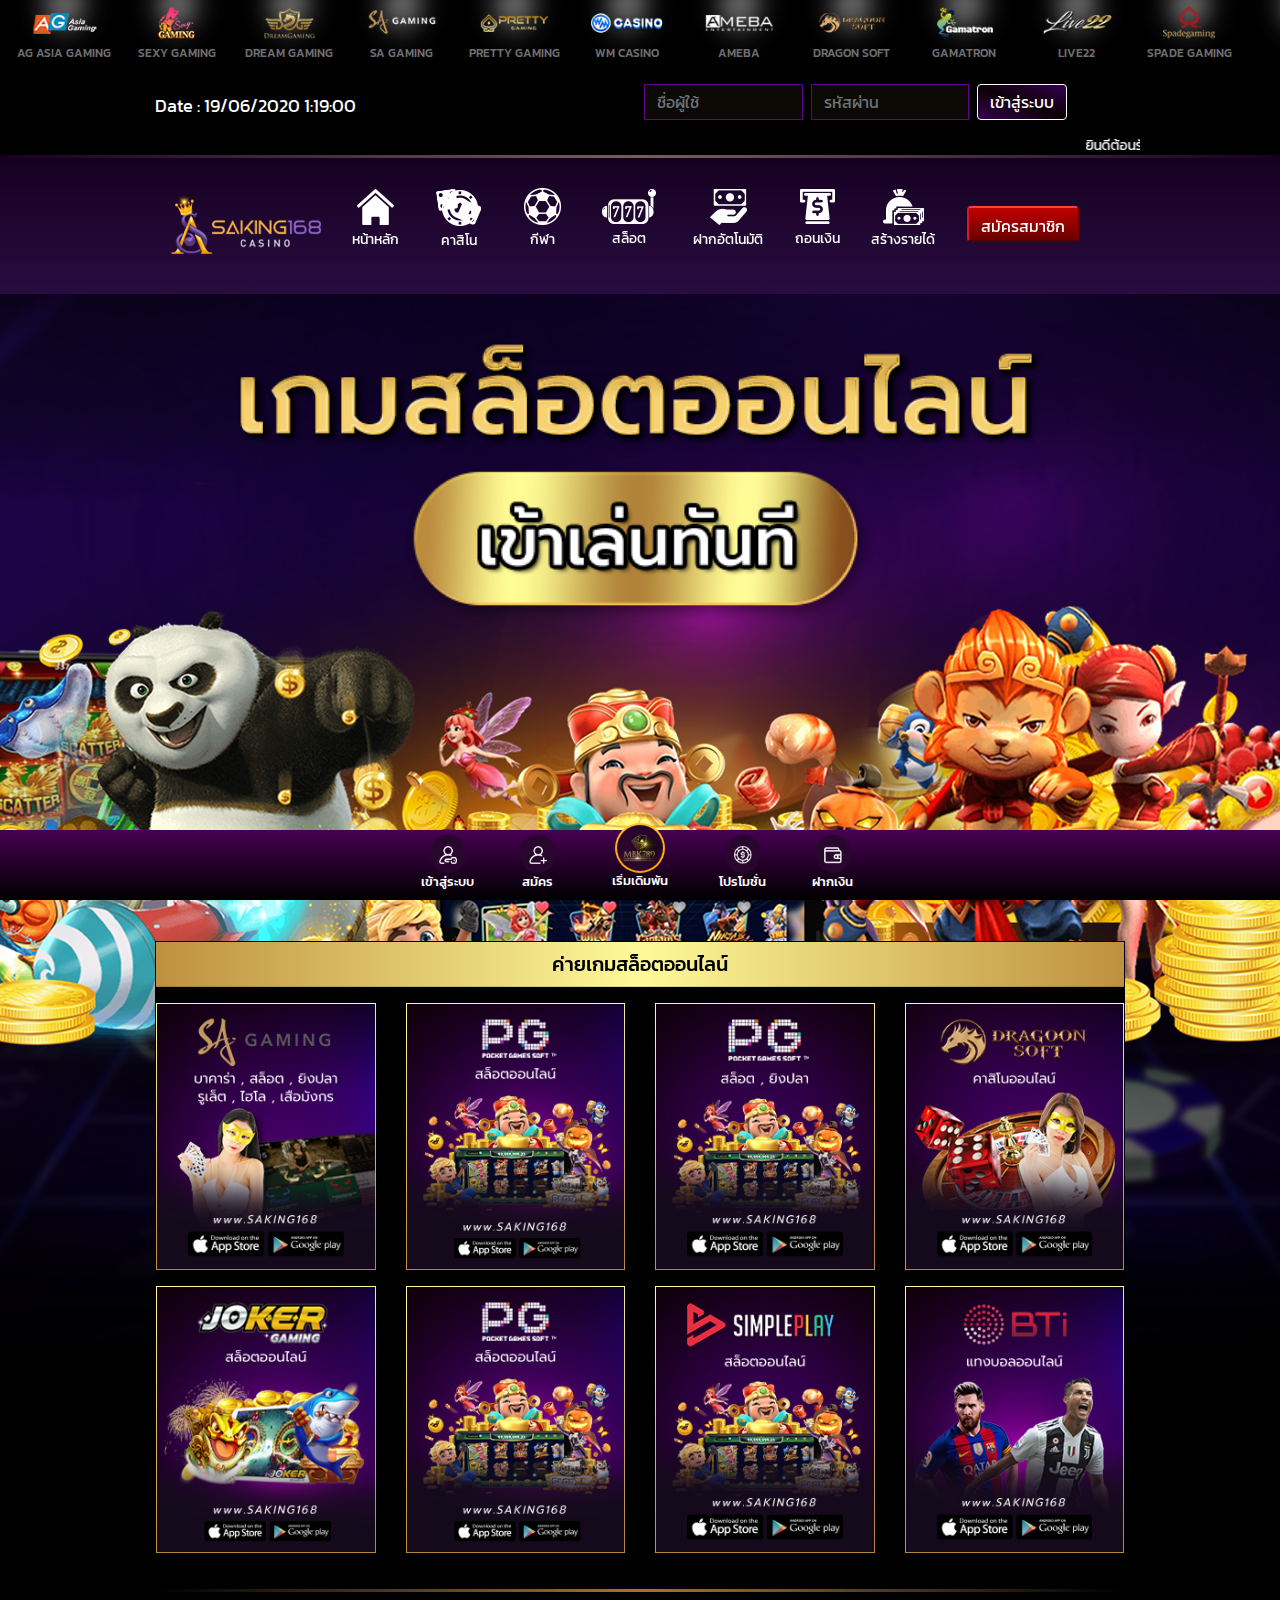
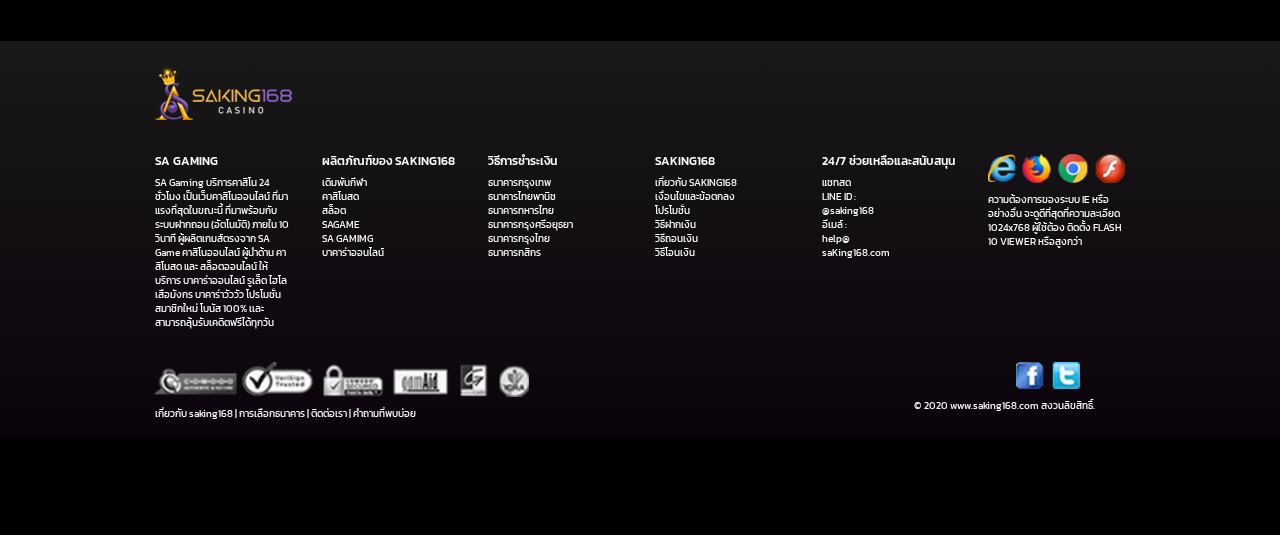
==== game.html @ 48780ba4 "v slider" ====
<!DOCTYPE html>
<html lang="en">

<head>


    <meta charset="UTF-8">
    <meta name="viewport" content="width=device-width, initial-scale=1.0">
    <meta http-equiv="X-UA-Compatible" content="ie=edge">
    <meta name="description" content="">
    <meta name="author" content="">
    <title>Home</title>

    <link rel="stylesheet" href="//fonts.googleapis.com/css?family=Kanit:200,300,400,500,600&display=swap">
    <link rel="stylesheet" href="./lib/bootstrap/css/bootstrap.min.css">
    <link rel="stylesheet" href="./lib/fontawesome/css/all.min.css">
    <link rel="stylesheet" href="./css/app.css" />


</head>

<body>

	<header>
		<!-- start header -->
		<div id="carouselExample1" class="carousel slide z-depth-1-half d-block d-sm-none" data-ride="carousel" data-interval="3000">
			<div class="carousel-inner">
				<div class="carousel-item active">
					<div class="row m-0">
						<div class="col-3 col-sm-1">
							<a href="#" class="bar-link">
								<div class="bar-icon">
									<img class="img-fluid" src="./img/topbar/bar-01.png" alt="">
									<h6>AG asia gaming</h6>
								</div>
							</a>
						</div>
						<div class="col-3 col-sm-1">
							<a href="#" class="bar-link">
								<div class="bar-icon">
									<img class="img-fluid" src="./img/topbar/bar-02.png" alt="">
									<h6>Sexy gaming</h6>
								</div>
							</a>
						</div>
						<div class="col-3 col-sm-1">
							<a href="#" class="bar-link">
								<div class="bar-icon">
									<img class="img-fluid" src="./img/topbar/bar-03.png" alt="">
									<h6>dream gaming</h6>
								</div>
							</a>
						</div>
						<div class="col-3 col-sm-1">
							<a href="#" class="bar-link">
								<div class="bar-icon">
									<img class="img-fluid" src="./img/topbar/bar-04.png" alt="">
									<h6>sa gaming</h6>
								</div>
							</a>
						</div>
					</div>
				</div>
				<div class="carousel-item">
					<div class="row m-0">
						<div class="col-3 col-sm-1">
							<a href="#" class="bar-link">
								<div class="bar-icon">
									<img class="img-fluid" src="./img/topbar/bar-05.png" alt="">
									<h6>pretty gaming</h6>
								</div>
							</a>
						</div>
						<div class="col-3 col-sm-1">
							<a href="#" class="bar-link">
								<div class="bar-icon">
									<img class="img-fluid" src="./img/topbar/bar-13.png" alt="">
									<h6>WM CASINO</h6>
								</div>
							</a>
						</div>
						<div class="col-3 col-sm-1">
							<a href="#" class="bar-link">
								<div class="bar-icon">
									<img class="img-fluid" src="./img/topbar/bar-07.png" alt="">
									<h6>ameba</h6>
								</div>
							</a>
						</div>
						<div class="col-3 col-sm-1">
							<a href="#" class="bar-link">
								<div class="bar-icon">
									<img class="img-fluid" src="./img/topbar/bar-08.png" alt="">
									<h6>Dragon Soft</h6>
								</div>
							</a>
						</div>
					</div>
				</div>
				<div class="carousel-item">
					<div class="row m-0">
						<div class="col-3 col-sm-1">
							<a href="#" class="bar-link">
								<div class="bar-icon">
									<img class="img-fluid" src="./img/topbar/bar-09.png" alt="">
									<h6>gamatron</h6>
								</div>
							</a>
						</div>
						<div class="col-3 col-sm-1">
							<a href="#" class="bar-link">
								<div class="bar-icon">
									<img class="img-fluid" src="./img/topbar/bar-10.png" alt="">
									<h6>Live22</h6>
								</div>
							</a>
						</div>
						<div class="col-3 col-sm-1">
							<a href="#" class="bar-link">
								<div class="bar-icon">
									<img class="img-fluid" src="./img/topbar/bar-11.png" alt="">
									<h6>Spade Gaming</h6>
								</div>
							</a>
						</div>
						<div class="col-3 col-sm-1">
							<a href="#" class="bar-link">
								<div class="bar-icon">
									<img class="img-fluid" src="./img/topbar/bar-12.png" alt="">
									<h6>A Spot</h6>
								</div>
							</a>
						</div>
					</div>
				</div>
			</div>
			<a class="carousel-control-prev" href="#carouselExample1" role="button" data-slide="prev">
				<span class="carousel-control-prev-icon" aria-hidden="true"></span>
				<span class="sr-only">Previous</span>
			</a>
			<a class="carousel-control-next" href="#carouselExample1" role="button" data-slide="next">
				<span class="carousel-control-next-icon" aria-hidden="true"></span>
				<span class="sr-only">Next</span>
			</a>
		</div>

		<nav class="navbar top-bar bg-black d-none d-sm-block">
			<div class="bar-body">
				<div class="row m-0">
					<div class="col-3 col-sm-1">
						<a href="#" class="bar-link">
							<div class="bar-icon">
								<img class="img-fluid" src="./img/topbar/bar-01.png" alt="">
								<h6>AG asia gaming</h6>
							</div>
						</a>
					</div>
					<div class="col-3 col-sm-1">
						<a href="#" class="bar-link">
							<div class="bar-icon">
								<img class="img-fluid" src="./img/topbar/bar-02.png" alt="">
								<h6>Sexy gaming</h6>
							</div>
						</a>
					</div>
					<div class="col-3 col-sm-1">
						<a href="#" class="bar-link">
							<div class="bar-icon">
								<img class="img-fluid" src="./img/topbar/bar-03.png" alt="">
								<h6>dream gaming</h6>
							</div>
						</a>
					</div>
					<div class="col-3 col-sm-1">
						<a href="#" class="bar-link">
							<div class="bar-icon">
								<img class="img-fluid" src="./img/topbar/bar-04.png" alt="">
								<h6>sa gaming</h6>
							</div>
						</a>
					</div>
					<div class="col-3 col-sm-1">
						<a href="#" class="bar-link">
							<div class="bar-icon">
								<img class="img-fluid" src="./img/topbar/bar-05.png" alt="">
								<h6>pretty gaming</h6>
							</div>
						</a>
					</div>
					<div class="col-3 col-sm-1">
						<a href="#" class="bar-link">
							<div class="bar-icon">
								<img class="img-fluid" src="./img/topbar/bar-13.png" alt="">
								<h6>WM CASINO</h6>
							</div>
						</a>
					</div>
					<div class="col-3 col-sm-1">
						<a href="#" class="bar-link">
							<div class="bar-icon">
								<img class="img-fluid" src="./img/topbar/bar-07.png" alt="">
								<h6>ameba</h6>
							</div>
						</a>
					</div>
					<div class="col-3 col-sm-1">
						<a href="#" class="bar-link">
							<div class="bar-icon">
								<img class="img-fluid" src="./img/topbar/bar-08.png" alt="">
								<h6>Dragon Soft</h6>
							</div>
						</a>
					</div>
					<div class="col-3 col-sm-1">
						<a href="#" class="bar-link">
							<div class="bar-icon">
								<img class="img-fluid" src="./img/topbar/bar-09.png" alt="">
								<h6>gamatron</h6>
							</div>
						</a>
					</div>
					<div class="col-3 col-sm-1">
						<a href="#" class="bar-link">
							<div class="bar-icon">
								<img class="img-fluid" src="./img/topbar/bar-10.png" alt="">
								<h6>Live22</h6>
							</div>
						</a>
					</div>
					<div class="col-3 col-sm-1">
						<a href="#" class="bar-link">
							<div class="bar-icon">
								<img class="img-fluid" src="./img/topbar/bar-11.png" alt="">
								<h6>Spade Gaming</h6>
							</div>
						</a>
					</div>
					<div class="col-3 col-sm-1">
						<a href="#" class="bar-link">
							<div class="bar-icon">
								<img class="img-fluid" src="./img/topbar/bar-12.png" alt="">
								<h6>A Spot</h6>
							</div>
						</a>
					</div>
				</div>
			</div>
		</nav>


		<div class="container mini  d-none d-sm-block">
			<div class="row head d-flex align-items-center">
				<div class="col-6 col-sm-6 text-center text-sm-left py-2 d-flex align-items-center">
					<p class="text-time c-white">Date : 19/06/2020 1:19:00</p>
				</div>
				<div class="col-6 col-sm-6 text-center text-sm-left py-2 d-flex align-items-center">
					<form action="">
						<div class="row justify-content-center justify-content-sm-start">
							<div class="col-9 col-sm-4 px-1 pb-2">
								<input type="text" name="" class="form-control" placeholder="ชื่อผู้ใช้" id="">
							</div>
							<div class="col-9 col-sm-4 px-1 pb-2">
								<input type="text" name="" class="form-control" placeholder="รหัสผ่าน" id="">
							</div>
							<div class="col-7 col-sm-4 px-1 pb-2">
								<a href="#" class="btn btn-root">เข้าสู่ระบบ</a>
							</div>
						</div>
					</form>
				</div>
				<marquee> ยินดีต้อนรับเข้าสู่เว็บไซต์ SAKING168.com ฝาก-ถอนออโต้ 10 วินาที พนันออนไลน์ อันดับหนึ่ง ให้บริการ คาสิโนออนไลน์ เราให้บริการด้านการเดิมพันแบบครบวงจรตลอด 24ชม.</marquee>
			</div>
		</div>

		<nav class="navbar nav-head d-none d-sm-block">
			<div class="container mini">
				<div class="row head">
					<div class="col-12">
						<div class="d-flex justify-content-around align-items-center menu-logo-nav">
							<img class="logo" src="./img/saking/logosaking.png" alt="" width='150px'>
							<div class="menu-item">
								<a href="">
									<img src="img/saking/logo1.png" alt="">
									<p>หน้าหลัก</p>
								</a>
							</div>
							<div class="menu-item">
								<a href="">
									<img src="img/saking/logo2.png" alt="">
									<p>คาสิโน</p>
								</a>
							</div>
							<div class="menu-item">
								<a href="">
									<img src="img/saking/logo3.png" alt="">
									<p>กีฬา</p>
								</a>
							</div>
							<div class="menu-item">
								<a href="">
									<img src="img/saking/logo4.png" alt="">
									<p>สล็อต</p>
								</a>
							</div>
							<div class="menu-item">
								<a href="">
									<img src="img/saking/logo5.png" alt="">
									<p>ฝากอัตโนมัติ</p>
								</a>
							</div>
							<div class="menu-item">
								<a href="">
									<img src="img/saking/logo6.png" alt="">
									<p>ถอนเงิน</p>
								</a>
							</div>
							<div class="menu-item">
								<a href="">
									<img src="img/saking/logo7.png" alt="">
									<p>สร้างรายได้</p>
								</a>
							</div>
							<a href="#" class="btn btn-play">สมัครสมาชิก</a>
						</div>
					</div>
				</div>
			</div>
		</nav>

		<!-- Mobile -->
		<div class="container mini d-block d-sm-none mt-3 mb-4">
			<div class="row head">
				<div class="col-12 text-center mb-3">
					<img class="logo" src="./img/saking/logosaking.png" alt="" width='150px'>
				</div>
				<div class="col-6">
					<p class="c-white">Date : 19/06/2020 1:19:00</p>
				</div>
				<div class="col-3 p-0 pr-1 text-right">
					<a href="#" class="btn btn-root">เข้าสู่ระบบ</a>
				</div>
				<div class="col-3 p-0">
					<a href="#" class="btn btn-play p-1">สมัครสมาชิก</a>
				</div>
				<marquee> ยินดีต้อนรับเข้าสู่เว็บไซต์ SAKING168.com ฝาก-ถอนออโต้ 10 วินาที พนันออนไลน์ อันดับหนึ่ง ให้บริการ คาสิโนออนไลน์ เราให้บริการด้านการเดิมพันแบบครบวงจรตลอด 24ชม.</marquee>
			</div>
		</div>
		<nav class="navbar nav-head d-block d-sm-none p-0">
			<div class="container d-flex justify-content-between align-items-stretch  mini pt-3 pb-4">
				<div class="menu-item-m">
					<a href="">
						<img src="img/saking/logo1.png" alt="">
						<p>หน้าหลัก</p>
					</a>
				</div>
				<div class="menu-item-m">
					<a href="">
						<img src="img/saking/logo2.png" alt="">
						<p>คาสิโน</p>
					</a>
				</div>
				<div class="menu-item-m">
					<a href="">
						<img src="img/saking/logo3.png" alt="">
						<p>กีฬา</p>
					</a>
				</div>
				<div class="menu-item-m">
					<a href="">
						<img src="img/saking/logo4.png" alt="">
						<p>สล็อต</p>
					</a>
				</div>
				<div class="menu-item-m">
					<a href="">
						<img src="img/saking/logo5.png" alt="">
						<p>ฝากอัตโนมัติ</p>
					</a>
				</div>
				<div class="menu-item-m">
					<a href="">
						<img src="img/saking/logo6.png" alt="">
						<p>ถอนเงิน</p>
					</a>
				</div>
				<div class="menu-item-m">
					<a href="">
						<img src="img/saking/logo7.png" alt="">
						<p>สร้างรายได้</p>
					</a>
				</div>
			</div>
		</nav>
		<!-- End Mobile -->


	</header> <!-- end header -->


    <div class="banner-game">
        <section class="content-1-game">
            <div class="st-4">
                <div class="container mini py-5">
                    <div class="row">
                        <div class="col-12 col-sm-10 m-auto">
                            <img src="./img/saking/lb-start.png" class="img-fluid mb-2" alt="">
                        </div>
                    </div>
                    <div class="row text-center">
                        <div class="col-6 col-sm-6 m-auto">
                            <img src="./img/saking/btn-start.png" class="img-fluid mb-2" alt="">
                        </div>
                    </div>
                    <div class="mt-200">
                        <div class="card none-border mt-5 content-game">
                            <div class="card-header c-gold mb-3">
                                <h5>ค่ายเกมสล็อตออนไลน์</h5>
                            </div>
                            <div class="row item">
                                <div class="col-12 col-sm-3 mb-3">
                                    <img src="./img/saking/img-sa.png" alt="">
                                </div>
                                <div class="col-12 col-sm-3 mb-3">
                                    <img src="./img/saking/img-pg.png" alt="">
                                </div>
                                <div class="col-12 col-sm-3 mb-3">
                                    <img src="./img/saking/img-sexy.png" alt="">
                                </div>
                                <div class="col-12 col-sm-3 mb-3">
                                    <img src="./img/saking/img-dg.png" alt="">
                                </div>
                                <div class="col-12 col-sm-3 mb-3">
                                    <img src="./img/saking/img-joker.png" alt="">
                                </div>
                                <div class="col-12 col-sm-3 mb-3">
                                    <img src="./img/saking/img-pg.png" alt="">
                                </div>
                                <div class="col-12 col-sm-3 mb-3">
                                    <img src="./img/saking/img-simple.png" alt="">
                                </div>
                                <div class="col-12 col-sm-3 mb-3">
                                    <img src="./img/saking/img-bti.png" alt="">
                                </div>
                            </div>
                        </div>
                    </div>
                </div>
            </div>
        </section>
    </div>


    <footer class="footer">
        <!-- start footer -->
        <div class="footer-sitemap">
            <div class="container mini">
                <div class="row pt-4">
                    <div class="col-6 col-sm-2">
                        <img src="./img/saking/logofooter.png" class="img-fluid" alt="">
                    </div>
                </div>
                <div class="row pt-4">
                    <div class="col-12 col-sm-2 c-white mb-3">
                        <h6 class="fs-12">SA GAMING</h6>
                        <p class="fs-10">SA Gaming
                            บริการคาสิโน 24 ชั่วโมง เป็นเว็บคาสิโนออนไลน์ ที่มาแรงที่สุดในขณะนี้ ที่มาพร้อมกับ
                            ระบบฝากถอน (อัตโนมัติ) ภายใน 10 วินาที ผู้ผลิตเกมส์ตรงจาก SA Game คาสิโนออนไลน์ ผู้นำด้าน
                            คาสิโนสด และ สล็อตออนไลน์ ให้บริการ บาคาร่าออนไลน์ รูเล็ต ไฮโล เสือมังกร บาคาร่าวัววัว
                            โปรโมชั่นสมาชิกใหม่ โบนัส 100% เเละสามารถลุ้นรับเคดิตฟรีได้ทุกวัน</p>
                    </div>
                    <div class="col-3 col-sm-2 c-white">
                        <h6 class="fs-12">ผลิตภัณฑ์ของ SAKING168</h6>
                        <ul class="ls">
                            <li><a href="#">เดิมพันกีฬา</a></li>
                            <li><a href="#">คาสิโนสด</a></li>
                            <li><a href="#">สล็อต</a></li>
                            <li><a href="#">SAGAME</a></li>
                            <li><a href="#">SA GAMIMG</a></li>
                            <li><a href="#">บาคาร่าออนไลน์</a></li>
                        </ul>
                    </div>
                    <div class="col-3 col-sm-2 c-white">
                        <h6 class="fs-12">วิธีการชำระเงิน</h6>
                        <ul class="ls">
                            <li><a href="#">ธนาคารกรุงเทพ</a></li>
                            <li><a href="#">ธนาคารไทยพานิช</a></li>
                            <li><a href="#">ธนาคารทหารไทย</a></li>
                            <li><a href="#">ธนาคารกรุงศรีอยุธยา</a></li>
                            <li><a href="#">ธนาคารกรุงไทย</a></li>
                            <li><a href="#">ธนาคารกสิกร</a></li>
                        </ul>
                    </div>
                    <div class="col-3 col-sm-2 c-white">
                        <h6 class="fs-12">SAKING168</h6>
                        <ul class="ls">
                            <li><a href="#">เกี่ยวกับ SAKING168</a></li>
                            <li><a href="#">เงื่อนไขและข้อตกลง</a></li>
                            <li><a href="#">โปรโมชั่น</a></li>
                            <li><a href="#">วิธีฝากเงิน</a></li>
                            <li><a href="#">วิธีถอนเงิน</a></li>
                            <li><a href="#">วิธีโอนเงิน</a></li>
                        </ul>
                    </div>
                    <div class="col-3 col-sm-2 c-white">
                        <h6 class="fs-12">24/7 ช่วยเหลือและสนับสนุน</h6>
                        <ul class="ls">
                            <li><a href="#">แชทสด</a></li>
                            <li><a href="#">LINE ID : </a></li>
                            <li><a href="#">@saking168</a></li>
                            <li><a href="#">อีเมล์ : </a></li>
                            <li><a href="#">help@<br>saKing168.com</a></li>
                        </ul>
                    </div>
                    <div class="col-12 col-sm-2 c-white d-none d-sm-block">
                        <img src="./img/saking/IE.png" class="img-fluid" alt="">
                        <p class="ls">ความต้องการของระบบ IE หรืออย่างอื่น จะดูดีที่สุดที่ความละเอียด 1024x768
                            ผู้ใช้ต้อง ติดตั้ง FLASH
                            10 VIEWER หรือสูงกว่า</p>
                    </div>
                    <div class="row d-flex justify-content-between col-12">
                        <div class="col-5 text-left d-none d-sm-block">
                            <img src="./img/saking/foot-look.png" class="img-fluid" alt="">
                            <p class="ls"> <a href="">เกี่ยวกับ saking168</a> | <a href="">การเลือกธนาคาร</a> | <a
                                    href="">ติดต่อเรา</a> | <a href="">คำถามที่พบบ่อย</a></p>
                        </div>
                        <div class="col-5 text-right d-none d-sm-block">
                            <div class="col-3 m-auto" style="margin-right: 0px !important;">
                                <img src="./img/saking/logo-face.png" class="img-fluid" alt="">
                            </div>
                            <p class="ls"> © 2020 www.saking168.com สงวนลิขสิทธิ์. </p>
                        </div>
                    </div>
                    <!-- mobile -->
                    <div class="col-4 m-auto d-block d-sm-none mt-3">
                        <img src="./img/saking/IE.png" class="img-fluid" alt="">
                    </div>
                    <div class="col-12 d-block d-sm-none text-center mb-3">
                        <p class="ls">ความต้องการของระบบ IE หรืออย่างอื่น จะดูดีที่สุดที่ความละเอียด 1024x768
                            ผู้ใช้ต้อง ติดตั้ง FLASH
                            10 VIEWER หรือสูงกว่า</p>
                    </div>
                    <div class="col-8 m-auto d-block d-sm-none mt-3">
                        <img src="./img/saking/foot-look.png" class="img-fluid" alt="">
                    </div>
                    <div class="col-12 d-block d-sm-none text-center mb-3">
                        <p class="ls"> <a href="">เกี่ยวกับ saking168</a> | <a href="">การเลือกธนาคาร</a> | <a
                                href="">ติดต่อเรา</a> | <a href="">คำถามที่พบบ่อย</a></p>
                    </div>
                    <div class="col-3 m-auto d-block d-sm-none mt-3">
                        <img src="./img/saking/logo-face.png" class="img-fluid" alt="">
                    </div>
                    <div class="col-12 d-block d-sm-none text-center mb-3">
                        <p class="ls"> © 2020 www.saking168.com สงวนลิขสิทธิ์. </p>
                    </div>
                    <!-- end mobile -->

                </div>
            </div>
        </div>
        <!-- <div class="footer-body">
			<div class="container mini text-center">
				<h6 class="fs-12">Copyright © MBK789.com All rights reserved.</h6>
				<p>MBK789.com <a href="#">แทงบอล MBK789</a> เว็บแทงบอลออนไลน์ ที่มีระบบ <a href="#">ฝาก-ถอน AUTO 1 นาที</a> รวดเร็วกว่าไวกว่า กับ<a href="#">คาสิโนออนไลน์</a>ปอยเปตผ่านมือถือ พร้อมอัพเดทข้อมูลข่าววงการกีฬาฟุตบอลเร็วกว่าใคร</p>
				<p><a href="#">ไฮไลท์ฟุตบอล</a>เด็ดสดใหม่ทุกวันเป็นสมาชิกได้ง่ายใช้เวลา<a href="#">สมัครสมาชิก</a>ไม่เกิน 15 นาทีก็ใช้งานได้แล้ว มาพร้อมกับระบบเดิมพัน<a href="#">พนันบอลออนไลน์</a>ที่ถูกออกแบบมาโดยเฉพาะเพื่อการทายผล</p>
				<p>และการวัดความแม่นยำในการวิเคราะห์บอลของตัวเราเองได้ทุกวัน นอกจากนี้ยังมีรายการสดที่สามารถ<a href="#">ดูบอลสด</a> ผ่านเว็บได้ตลอด 24 ชั่วโมง</p>
			</div>
		</div> -->

    </footer><!-- end footer -->

    <div class="footer-fix">
        <div class="container mini">
            <ul>
                <li>
                    <a href="#">
                        <div class=icon><img src="./img/icon/iconlogin.png" alt=""></div>
                        <h5>เข้าสู่ระบบ</h5>
                    </a>
                </li>
                <li>
                    <a href="#">
                        <div class=icon><img src="./img/icon/iconreg.png" alt=""></div>
                        <h5>สมัคร</h5>
                    </a>
                </li>
                <li>
                    <a href="#">
                        <div class=icon><img src="./img/icon/iconlogo.png" alt=""></div>
                        <h5>เริ่มเดิมพัน</h5>
                    </a>
                </li>
                <li>
                    <a href="#">
                        <div class=icon><img src="./img/icon/iconpro.png" alt=""></div>
                        <h5>โปรโมชั่น</h5>
                    </a>
                </li>
                <li>
                    <a href="#">
                        <div class=icon><img src="./img/icon/iconmoney.png" alt=""></div>
                        <h5>ฝากเงิน</h5>
                    </a>
                </li>
            </ul>
        </div>
    </div>

    <script src="lib/jquery/jquery.min.js"></script>
    <script src="lib/bootstrap/js/bootstrap.min.js"></script>
    <script src="js/app.js"></script>

</body>

</html>
---- css/app.css ----
*{
	font-family: Kanit, Arial, Helvetica, sans-serif
}
body{
	font-size: 0.85rem;
	line-height: 1.4;
	color: #000;
	background: #000;
}
a{
	color: #fff;
}
ul {
    list-style-type: none;
}
a:hover, a:active, a:focus{	
	color: #fff;
	text-decoration: none;
}
.container.mini{
	max-width: 1000px;
}
.container > .row{
	width: calc(100% + 30px);
}

.c-white{ color: #fff; }
.c-yellow{ color: #fecb00; }
.c-darkyellow{ color: #ff9901; }
.c-purple{ color: #fe00fe; }
.c-red{ color: #fe0000; }
.c-secondary{ color: #4f4f74; }
.c-aqua{ color: #00c4f5; }
.c-green{ color: #82ae01; }
.c-darkred{ color: #7e0b07; }

a.c-white:hover,a.c-white:active,a.c-white:focus{ color: #e0e0e0; }
a.c-yellow:hover,a.c-yellow:active,a.c-yellow:focus{ color: #e2b501; }
a.c-darkyellow:hover,a.c-darkyellow:active,a.c-darkyellow:focus{ color: #d17d00; }
a.c-purple:hover,a.c-purple:active,a.c-purple:focus{ color: #da00da; }
a.c-red:hover,a.c-red:active,a.c-red:focus{ color: #da0000; }
a.c-secondary:hover,a.c-secondary:active,a.c-secondary:focus{ color: #3b3b5a; }
a.c-aqua:hover,a.c-aqua:active,a.c-aqua:focus{ color: #00a2ca; }
a.c-green:hover,a.c-green:active,a.c-green:focus{ color: #6b8f00; }
a.c-darkred:hover,a.c-darkred:active,a.c-darkred:focus{ color: #9e0a05; }
.bg-black{
	background: #000;
}
.form-control{
	background: #0c0904;
	border-color: #5f0592;
	border-radius: 1px;
	height: calc(1.5em + .75rem);
	padding: .35rem .75rem;
	color: #fff;
}
.form-control:focus,
.form-control:active{
	background: #0c0904;
	border-color: #5f0592;
	border-radius: 1px;
	box-shadow: none;
	color: #fff;
}
.btn{
	height: calc(1.5em + .75rem);
	padding: .35rem .75rem;
	color: #868686;
	position: relative;
}
.btn:hover,
.btn:focus,
.btn:active{
	box-shadow: none;
	color: #dadada;
}
.btn-root{
	color: #fff;
    background: linear-gradient(20deg, #360052, #0c0106, #360052);
    border: 1px solid transparent;
    border-color: #fff;
    /* height: 100%; */
}
.text-time{
	font-size: 18px;
    margin: auto 0;
}
/* .btn-root:hover,
.btn-root:focus,
.btn-root:active{
	color: #fff;
	background: linear-gradient(90deg, #ac9d61, #e7e5ae, #ac9d61);
	border-top-color: #dfdda6;
	border-right-color: #694825;
	border-bottom-color: #a79143;
	border-left-color: #dbcf92;
} */
.btn-play{
	font-size: 1rem;
    color: #fff;
    background: linear-gradient(0deg, #6a0000, #bf0000);
    border: 2px solid transparent;
    border-top-color: #fd3f3f;
    border-right-color: #800000;
    border-bottom-color: #4e0000;
    border-left-color: #d21c1c;
}
.btn-play:hover,
.btn-play:focus,
.btn-play:active{
	color: #fff;
	background: linear-gradient(0deg, #5a0000, #a80000);
	border-top-color: #c42f2f;
	border-right-color: #800000;
	border-bottom-color: #4e0000;
	border-left-color: #c01c1c;
}

.card{
	color: #b3b3b3;
	background: #000;
	border-color: #dcae55;
	overflow: hidden;
	border-radius: 0;
}
.none-border{
	border-color: transparent !important;
}
.none-border:after{
	margin-top: 20px;
	content: "";
	display: block;
	width: 100%;
	height: 3px;
	left: 0;
	top: 0;
	background: linear-gradient(90deg, transparent, #a4743c, transparent);
}
.card .card-header{
	color: #000;
	padding: 10px;
	text-align: center;
	border-radius: 0;
	text-transform: uppercase;
	background: linear-gradient(90deg, #af7e26, #f6b543, #af7e26);
}
.header-title{
	color: #000;
	padding: 10px;
	text-align: center;
	border-radius: 0;
	text-transform: uppercase;
	background: linear-gradient(90deg, #af7e26, #f6b543, #af7e26);
}
.card .card-header h5{
	padding: 0;
	margin: 0;
}
.card .card-body.bg{
	background: url('../img/card-bg.png');
	background-position: center top;
	background-size: 100% auto;
	background-repeat: no-repeat;
}
/*  top bar  */
.top-bar{
	padding: 0 0.5rem;
}
.bar-body{
	width: 1350px;
	margin: 0 auto;
}
.bar-body .row [class^="col-"]{
	padding-right: 5px;
	padding-left: 5px;
}
.bar-link{
	color: #707070;
	text-decoration: none;
	display: flex;
	justify-content: center;
}
.bar-link .bar-icon{
	background: url('../img/topbar/bar_bg1.png');
	background-position: top center;
	background-size: 100% auto;
	background-repeat: no-repeat;
	text-align: center;
	padding: 5px 0;
}
.bar-link:hover{
	color: #fff;
	text-decoration: none;
}
.bar-link:hover .bar-icon{
	background: url('../img/topbar/bar_bg2.png');
	background-size: 100% 100%;
}
.bar-link:active{
	color: #000;
	text-decoration: none;
}
.bar-link:active .bar-icon{
	background: url('../img/topbar/bar_bg3.png');
	background-size: 100% 100%;
}
.bar-link .bar-icon img{
	margin: 0 auto;
	padding: 0 15px;
}
.bar-link .bar-icon h6{
	margin: 5px auto 10px;
	font-size: 12px;
	text-transform: uppercase;
}

.header-fix{
	position: fixed;
	bottom: 0;
	width: 100%;
	margin-top: 20px;
	background: linear-gradient(0deg, #000, #ff0018);
	z-index: 99999;
}
.header-fix ul{
	padding: 10px 0;
	margin: 0 auto;
	list-style: none;
	display: flex;
	justify-content: center;
	width: 100%;
	max-width: 600px;
}
.header-fix ul li{
	text-align: center;
	width: 18%;
}
.header-fix ul li a{
	display: block;
}
.header-fix ul li a:hover{
	color: #fff;
	text-decoration: underline;
}
.header-fix ul li .icon{
	padding: 10%;
	margin: 0 auto;
	display: flex;
	max-width: 40%;
	border-radius: 50%;
	background-color: #000;
}
.header-fix ul li .icon img{
	width: 100%;
}
.header-fix ul li h5{
	color: #fff;
	font-size: 16px;
	margin-top: .5rem;
}
.header-fix ul li:nth-child(3){
	width: 28%;
	margin-top: -4%;
}
.header-fix ul li:nth-child(3) .icon{
	padding: 0;
	position: relative;
}
.header-fix ul li:nth-child(3) .icon::before{
	content: "";
	width: calc(100% + 4px);
	height: calc(100% + 4px);
	position: absolute;
	top: -2px;
	left: -2px;
	background: linear-gradient(0deg, #230003, #ff0000);
	border-radius: 50%;
	z-index: -1;
}
.nav-head{
	background: linear-gradient(0deg,#290c40, rgba(54, 0, 82, 0.4));
	background-position: center center;
	background-size: cover;
	background-repeat: no-repeat;
	position: relative;
}
.nav-head::before{
	content: "";
	display: block;
	width: 100%;
	height: 3px;
	position: absolute;
	left: 0;
	top: 0;
	background: linear-gradient(90deg, transparent, rgba(181, 159, 134, 0.6), transparent);
}
.nav-head .logo{
	max-height: 100%;
	max-width: 100%;
}
.nav-head .head{
	width: 100%;
}

.nav-menu{
	padding: 0;
	border-top: 2px solid #a47908;
	background: linear-gradient(0deg, #eecf66, #b39642);
}
.nav-menu .web-menu{
	width: 100%;
}
.nav-menu .web-menu .navbar-nav{
	display: flex;
	justify-content: center;
}
.nav-menu .web-menu .navbar-nav .nav-item{
	display: flex;
	border-right: 1px solid #95772f;
	justify-content: center;
	text-align: center;
	background: linear-gradient(0deg, #eecf66, #b39642);
}
.nav-menu .web-menu .navbar-nav .nav-item:last-child{
	border-right: 0px solid;
}
.nav-menu .web-menu .navbar-nav .nav-item .nav-link{
	font-size: .9rem;
	padding: .5rem 1.2rem;
	position: relative;
}
.nav-menu .web-menu .navbar-nav .nav-item .nav-link.active.new{
	animation: walk-cyclet2 0.5s steps(5) infinite;
    -webkit-animation: walk-cyclet2 0.5s steps(5) infinite;
}
.nav-menu .web-menu .navbar-nav .nav-item .nav-link.active,
.nav-menu .web-menu .navbar-nav .nav-item .nav-link:hover{
	color: #fff;
}
.nav-menu .web-menu .navbar-nav .nav-item .nav-link.active.new::after{
	content: "";
	display: block;
	width: 25px;
	height: 20px;
	position: absolute;
	right: -5px;
	top: -15px;
	background: url('../img/new.png');
	background-position: center center;
	background-size: 100% auto;
	background-repeat: no-repeat;
}
@media(max-width: 768px) {
	.bar-body{
		width: 100%;
	}
	.nav-head .head{
		width: auto;
	}
	.nav-menu .web-menu .navbar-nav .nav-item {
		flex: 1 25%;
		border-bottom: 1px solid #95772f;
	}
	.nav-menu .web-menu .navbar-nav .nav-item .nav-link{
    font-size: .7rem;
    padding: .5rem .3rem;
	}
	.nav-menu .web-menu .navbar-nav .nav-item:nth-child(5) .nav-link{
    padding: .5rem 1rem;
	}
	.nav-menu .web-menu .navbar-nav .nav-item .nav-link.active.new::after{
		right: 0;
    left: 0;
    margin: 0 auto;
    top: -10px;
	}
}
@media(min-width: 768px) {
	.bar-body{
		width: 100%;
	}
	.nav-head .head{
		width: 100%;
	}
	.nav-menu .web-menu .navbar-nav .nav-item{
		flex: auto;
		border-right: 1px solid #95772f;
	}
	.nav-menu .web-menu .navbar-nav .nav-item .nav-link.active.new::after{
		right: -5px;
		top: -15px;
	}
}
@media(min-width: 992px) {
	.bar-body{
		width: 95%;
	}
}
@media(min-width: 1200px) {
	.bar-body{
		width: 1350px;
	}
}
/*  top bar  */

.noification{
	padding: 3px 0;;
}
marquee{
	color: #fff;
}


/*  footer  */
.footer{
	margin-bottom: 98px;
}
.footer-sitemap{
	background: linear-gradient(0deg , #0b030c,#191918);
	position: relative;
}
/* .footer-sitemap::before{
	content: "";
	position: absolute;
	width: 100%;
	height: 4px;
	background: linear-gradient(90deg, #553216, #ffe49f, #553216);
} */
.footer-sitemap .sitemap h4{
	font-size: 1.2rem;
}
.footer-sitemap .sitemap ul.ls{
	padding: 0;
	margin: 0;
	list-style: none;
	display: flex;
	justify-content: start;
	flex-wrap: wrap;
}
.footer-sitemap .sitemap ul.ls li{
	padding: .3rem 0;
	display: flex;
	align-items: center;
}
.footer-sitemap .sitemap ul.ls li::before{
	content: "\f0da";
	font-family: "Font Awesome 5 Free";
	display: inline-block;
	padding-right: 3px;
	vertical-align: middle;
	font-weight: 900;
}
.footer-sitemap .sitemap ul.ls.ls-1 li{
	width: 100%;
}
.footer-sitemap .sitemap ul.ls.ls-2 li{
	width: 50%;
}
.footer-sitemap ul.menu{
	padding: .5rem 0;
	margin: 0;
	list-style: none;
	display: flex;
	justify-content: center;
	flex-wrap: wrap;
}
.footer-sitemap ul.menu li{
	margin-bottom: .5rem;
}
.footer-sitemap ul.menu li a{
	margin: 0 10px;
}
.footer-body{
	background: #161616;
	color: #fff;
	padding: 20px 0 30px;
}
.footer-body h6{
	margin-bottom: 20px;
	font-size: 14px;
}
.footer-body p{
	margin: 0;
	font-size: 12px;
}
.footer-body p a{
	color: #fe0000;
}
.footer-body p a:hover{
	color: #e1c474;
}

.footer-fix{
	background: linear-gradient(0deg, #000, #470052);
	position: fixed;
	bottom: 0;
	width: 100%;
	max-height: 70px;
}
.footer-fix ul{
	padding: 5px 0;
	margin: 0 auto;
	list-style: none;
	display: flex;
	justify-content: center;
	width: 100%;
	max-width: 500px;
}
.footer-fix ul li{
	text-align: center;
	width: 18%;
}
.footer-fix ul li a{
	display: block;
}
.footer-fix ul li a:hover{
	color: #fff;
	text-decoration: underline;
}
.footer-fix ul li .icon{
	padding: 10%;
	margin: 0 auto;
	/* display: flex; */
	max-width: 40%;
	border-radius: 50%;
	background-color: #29062e;
}
.footer-fix ul li .icon img{
	width: 100%;
}
.footer-fix ul li h5{
	color: #fff;
	font-size: small;
	margin-top: .1rem;
}
.footer-fix ul li:nth-child(3){
	width: 23%;
	margin-top: -2%;
}
.footer-fix ul li:nth-child(3) .icon{
	padding: 0;
	position: relative;
}
.footer-fix ul li:nth-child(3) .icon::before{
	content: "";
	width: calc(100% + 4px);
	height: calc(100% + 4px);
	position: absolute;
	top: -2px;
	left: -2px;
	background: linear-gradient(0deg, #f99d01, #ffbe23);
	border-radius: 50%;
	z-index: -1;
}

@media(max-width: 768px) {
	.footer{
		margin-bottom: 80px;
	}
	.footer-sitemap .sitemap h4{
		padding: .5rem 0;
		text-align: center;
		background: linear-gradient(90deg, rgba(191, 155, 80, 0.2), #bf9b50, rgba(191, 155, 80, 0.2) );
	}
	.footer-sitemap .sitemap ul.ls.ls-2 li{
		width: 100%;
	}
	.footer-sitemap ul.menu li a{
		font-size: 12px;
	}
}
@media(min-width: 768px) {
	.footer{
		margin-bottom: 98px;
	}
	.footer-sitemap .sitemap h4{
		padding: 0;
		text-align: left;
		background: transparent;
	}
	.footer-sitemap .sitemap ul.ls.ls-2 li{
		width: 50%;
	}
	.footer-sitemap ul.menu li a{
		font-size: 16px;
	}
}
@media(min-width: 992px) {
	
}
@media(min-width: 1200px) {
	
}
/*  footer  */


/*   home   */

@-webkit-keyframes moveclouds {
	0% {background-position-x: 1000px;}
	100% {background-position-x: -1000px;}
}
@-moz-keyframes moveclouds {
	0% {background-position-x: 1000px;}
	100% {background-position-x: -1000px;}
}
@-o-keyframes moveclouds {
	0% {background-position-x: 1000px;}
	100% {background-position-x: -1000px;}
}
.banner{
	position: relative;
	background: url('../img/saking/bghome.png');
	background-position: center center;
	background-repeat: no-repeat;
	background-size: auto;
}

.banner > .mini > .row{
	align-items: flex-end;
}
@media(max-width: 768px) {
	.banner{
		background-size: auto;
	}
	.banner-game{
		background-position: right 50% top -7% !important;
	}
	.mt-100 {
		margin-top: 50px !important;
	}
	.mt-200{
		margin-top: 300px !important;
	}
	.btn-root , .btn-play{
		font-size: 0.7rem;
		height: none;
	}
}
@media(min-width: 768px) {
	.mt-100 {
		margin-top: 100px !important;
	}
	.mt-200{
		margin-top: 300px !important;
	}
}

.banner-game{
	position: relative;
	background: url('../img/saking/bggame.png');
	background-position: top center;
	background-repeat: no-repeat;
	background-size: auto;
}
.banner-game > .mini > .row{
	align-items: flex-end;
}

.img-fluid-banner{
	width: 80%;
}
.img-fluid-Label{
	width: 70%;
}
.img-fluid-line{
	width: 50%;
}
.img-fluid{
	width: 100%;
	padding-bottom: 10px;
}
.content-1{
	/* background: url('../img/section-1-bg.png') ,-webkit-linear-gradient(top, rgba(255,255,255,0) 0%,rgba(255,255,255,1) 100%); Chrome10+,Safari5.1+; */
	background-position: center;
	background-size: 100% auto;
	background-repeat: no-repeat;
	background-image: linear-gradient(
		to bottom, transparent, #0b030c
	  ), url('../img/section-1-bg.png');
	/* background-color: linear-gradient( #000, #20012f); */
}
.content-1-game{
	/* background: url('../img/section-1-bg.png') ,-webkit-linear-gradient(top, rgba(255,255,255,0) 0%,rgba(255,255,255,1) 100%); Chrome10+,Safari5.1+; */
	background-position: center;
	background-size: 100% auto;
	background-repeat: no-repeat;
}

.content-2{
	background: transparent;
}
.content-3{
	background: #0b030c;
}
.content-news:after{
	content: "";
	display: block;
	width: 100%;
	height: 3px;
	left: 0;
	top: 0;
	background: linear-gradient(90deg, transparent, #a4743c, transparent);
}
.st-5{
	background: linear-gradient(90deg, #be9140, #fef998, #be9140);
}
.st-4 .card{
	color: #fff;
}
.card-body h5{
	margin-top: 10px;
	color: #af8214;
	font-weight: 600;
}
.card-body h6{
	font-weight: 400;
}
.card-body img{
	width: 100%;
}
.st-4 .card-body{
	background: url('../img/s4-bg.png');
	background-position: center;
	background-size: cover;
	background-repeat: no-repeat;
}
.st-4 .card-body ul{
	font-size: .9rem;
	list-style: none;
	padding: 0;
	margin: 0;
}
.st-4 .card-body ul li{
	display: flex;
	padding: 3px 0;
}
.st-4 .card-body ul li::before{
	content: "\f058";
	font-family: "Font Awesome 5 Free";
	display: inline-block;
	padding-right: 7px;
	vertical-align: middle;
}

.st-5{
	overflow: visible;
}
.st-5 .x-image .left-image img,
.st-5 .x-image .right-image img{
	max-width: 330px;
}
.st-5 .x-image{
	position: relative;
}
.st-5 .x-image .left-image{
	left: -300px;
	bottom: 0;
}
.st-5 .x-image .right-image{
	right: -300px;
	bottom: 0;
}
@media(max-width: 768px) {
	.st-5 .x-image .left-image,
	.st-5 .x-image .right-image{
		display: inline-block;
		width: 45%;
		text-align: center;
	}
	.st-5 .x-image .left-image img,
	.st-5 .x-image .right-image img{
		max-width: 100%;
	}
}
@media(min-width: 768px) {
	.st-5 .x-image .left-image,
	.st-5 .x-image .right-image{
		position: absolute;
	}
}

.st-6 .card.item,
.st-7 .card.item{
	border: 0;
	border-radius: 0;
}
.st-6 .card.item .card-text,
.st-7 .card.item .card-text{
	padding: .5rem;
	background: #1c1e20;
}
.st-7 .card.item .card-text2{
	background: #131415;
}
.st-6 a:hover .card.item .card-text,
.st-7 a:hover .card.item .card-text{
	color: #fff;
}
.st-6 .btn-other,
.st-7 .btn-other{
	background: #b00107;
	width: 100%;
	color: #fff;
	border-radius: 0;
}
.st-6 .btn-other:hover,
.st-7 .btn-other:hover{
	background: #ce030a;
}

@-webkit-keyframes walk-cycle2 {
	0% {opacity:1; }
	100% {opacity:0;}
	/* Must be full height of sprite or skipping will happen.*/
  }
  
  @keyframes walk-cycle2 {
	0% {opacity:1; }
	100% {opacity:0; }
	/* Must be full height of sprite or skipping will happen.*/
  }
  @-webkit-keyframes walk-cyclet2 {
	0% {background-color: #D61A1B; }
	100% {background-color: #000;}
	/* Must be full height of sprite or skipping will happen.*/
  }
  
  @keyframes walk-cyclet2 {
	0% {background-color: #D61A1B; }
	100% {background-color: #000; }
	/* Must be full height of sprite or skipping will happen.*/
  }

/*    home     */

/*    casino     */

.casino{
	background: url('../img/casino/casino-bg.png');
	background-position: center top;
	background-size: 100% auto;
	background-repeat: no-repeat;
}
.cs-1{
	height: 35rem;
	padding-top: 5rem;
	background: url('../img/casino/banner.png');
	background-position: bottom center;
	background-size: auto 80%;
	background-repeat: no-repeat;
	text-align: center;
}

.cs-1 .btn-playnow{
	font-size: 1.5rem;
	padding: .4rem 1.5rem;
	color: #fff;
	border-radius: 30px;
  text-shadow:
   -1px -1px 0 #000,  
    1px -1px 0 #000,
    -1px 1px 0 #000,
		 1px 1px 0 #000;
	border: 2px solid transparent;
	background: linear-gradient(90deg, #b2853a, #fefb96, #b2853a, #fefb96, #a57c35);
	border-top-color: #e9da7b;
	border-right-color: #caa24d;
	border-bottom-color: #cdae5b;
	border-left-color: #dbc46c;
	height: auto;
	transition: all 500ms;
}
.cs-1 .btn-playnow:hover,
.cs-1 .btn-playnow:focus,
.cs-1 .btn-playnow:active{
	color: #fff;
	background: linear-gradient(90deg, #b28c3a, #f1ee84, #b28c3a, #f1ee84, #a57c35);
	border-top-color: #e9cf7b;
	border-right-color: #be9b4d;
	border-bottom-color: #c4a654;
	border-left-color: #c9b35d;
}
.cs-2{
	margin-top: -10rem;
}
.cs-2 .card{
	box-shadow: 0px 0px 20px 5px #000;
}
.cs-2 .card.item{
	position: relative;
	overflow: hidden;
	border-radius: calc(.25rem - 1px);
	border-color: #be9040;
}
.cs-2 .card.item .card-text{
	left: 0;
	bottom: 0;
	position: absolute;
	padding: .5rem;
	background: rgba(0, 0, 0, 0.7);
	width: 100%;
	text-align: center;
	color: #fdf29b;
	text-transform: uppercase;
}
.cs-2 a:hover .card.item .card-text{
	color: #fff;
	background: rgba(0, 0, 0, 0.8);
}

@media(max-width: 768px) {
	.casino {
			background-size: 150% auto;
	}
	.cs-1{
    height: 15rem;
    padding: 1rem 25% 0;
	}
	.cs-2{
		margin-top: -3rem;
	}
	.cs-1 .btn-playnow{
		font-size: 1rem;
		padding: .3rem 1rem;
	}
}
@media(min-width: 768px) {
	.cs-1{
		height: 25rem;
		padding-top: 4rem;
	}
	.cs-2{
		margin-top: -6rem;
	}
	.cs-1 .btn-playnow{
		font-size: 1.2rem;
		padding: .3rem 1.2rem;
	}
}
@media(min-width: 992px) {
	.cs-1{
		height: 35rem;
		padding-top: 5rem;
	}
	.cs-2{
		margin-top: -8rem;
	}
	.cs-1 .btn-playnow{
		font-size: 1.5rem;
		padding: .4rem 1.5rem;
	}
}

/*    casino     */


/*    sport     */

.sport{
	background: url('../img/sport/sport-bg.png');
	background-position: center top;
	background-size: 100% auto;
	background-repeat: no-repeat;
}
.sp-1{
	padding-top: 5rem;
	background: url('../img/sport/banner.png');
	background-position: bottom center;
	background-size: 100% auto;
	background-repeat: no-repeat;
	text-align: center;
}

.sp-1 .btn-playnow{
	font-size: 1.5rem;
	padding: .4rem 1.5rem;
	color: #fff;
	border-radius: 30px;
  text-shadow:
   -1px -1px 0 #000,  
    1px -1px 0 #000,
    -1px 1px 0 #000,
		 1px 1px 0 #000;
	border: 2px solid transparent;
	background: linear-gradient(90deg, #b2853a, #fefb96, #b2853a, #fefb96, #a57c35);
	border-top-color: #e9da7b;
	border-right-color: #caa24d;
	border-bottom-color: #cdae5b;
	border-left-color: #dbc46c;
	height: auto;
	transition: all 500ms;
}
.sp-1 .btn-playnow:hover,
.sp-1 .btn-playnow:focus,
.sp-1 .btn-playnow:active{
	color: #fff;
	background: linear-gradient(90deg, #b28c3a, #f1ee84, #b28c3a, #f1ee84, #a57c35);
	border-top-color: #e9cf7b;
	border-right-color: #be9b4d;
	border-bottom-color: #c4a654;
	border-left-color: #c9b35d;
}
.sp-2 .card{
	box-shadow: 0px 0px 20px 5px #000;
}
.sp-2 .card.item{
	position: relative;
	overflow: hidden;
	border-radius: calc(.25rem - 1px);
	border-color: #be9040;
}
.sp-2 .card.item .card-text{
	left: 0;
	bottom: 0;
	position: absolute;
	padding: .5rem;
	background: rgba(0, 0, 0, 0.7);
	width: 100%;
	color: #fdf29b;
	text-transform: uppercase;
}
.sp-2 .card.item .card-text small{
	color: #fff;
	display: block;
}
.sp-2 a:hover .card.item .card-text{
	color: #fff;
	background: rgba(0, 0, 0, 0.8);
}

@media(max-width: 768px) {
	.sport {
			background-size: 150% auto;
	}
	.sp-1{
		padding: 1rem 25% 4rem;
	}
	.sp-1 .btn-playnow{
		font-size: .8rem;
		padding: .3rem 1rem;
	}
}
@media(min-width: 768px) {
	.sp-1{
		padding: 2rem 0 8rem;
	}
	.sp-1 .btn-playnow{
		padding: .3rem 1.2rem;
	}
}
@media(min-width: 992px) {
	.sp-1{
		padding: 3rem 0 10rem;
	}
	.sp-1 .btn-playnow{
		font-size: 1.5rem;
		padding: .4rem 1.5rem;
	}
}

/*    sport     */


/*    game     */

.game{
	background: url('../img/game/game-bg.png');
	background-position: center top;
	background-size: 100% auto;
	background-repeat: no-repeat;
}
.ga-1{
	height: 35rem;
	padding-top: 5rem;
	background: url('../img/game/banner.png');
	background-position: bottom center;
	background-size: auto 80%;
	background-repeat: no-repeat;
	text-align: center;
}

.ga-1 .btn-playnow{
	font-size: 1.5rem;
	padding: .4rem 1.5rem;
	color: #fff;
	border-radius: 30px;
  text-shadow:
   -1px -1px 0 #000,  
    1px -1px 0 #000,
    -1px 1px 0 #000,
		 1px 1px 0 #000;
	border: 2px solid transparent;
	background: linear-gradient(90deg, #b2853a, #fefb96, #b2853a, #fefb96, #a57c35);
	border-top-color: #e9da7b;
	border-right-color: #caa24d;
	border-bottom-color: #cdae5b;
	border-left-color: #dbc46c;
	height: auto;
	transition: all 500ms;
}
.ga-1 .btn-playnow:hover,
.ga-1 .btn-playnow:focus,
.ga-1 .btn-playnow:active{
	color: #fff;
	background: linear-gradient(90deg, #b28c3a, #f1ee84, #b28c3a, #f1ee84, #a57c35);
	border-top-color: #e9cf7b;
	border-right-color: #be9b4d;
	border-bottom-color: #c4a654;
	border-left-color: #c9b35d;
}
.ga-2{
	margin-top: -10rem;
}
.ga-2 .card{
	box-shadow: 0px 0px 20px 5px #000;
}
.ga-2 .card.item{
	position: relative;
	overflow: hidden;
	border-radius: calc(.25rem - 1px);
	border-color: #be9040;
}
.ga-2 .card.item .card-text{
	left: 0;
	bottom: 0;
	position: absolute;
	padding: .5rem;
	background: rgba(0, 0, 0, 0.7);
	width: 100%;
	text-align: center;
	color: #fdf29b;
	text-transform: uppercase;
}
.ga-2 a:hover .card.item .card-text{
	color: #fff;
	background: rgba(0, 0, 0, 0.8);
}

@media(max-width: 768px) {
	.game {
			background-size: 150% auto;
	}
	.ga-1{
    height: 15rem;
    padding: 1rem 25% 0;
	}
	.ga-2{
		margin-top: -3rem;
	}
	.ga-1 .btn-playnow{
		font-size: 1rem;
		padding: .3rem 1rem;
	}
}
@media(min-width: 768px) {
	.ga-1{
		height: 25rem;
		padding-top: 4rem;
	}
	.ga-2{
		margin-top: -6rem;
	}
	.ga-1 .btn-playnow{
		font-size: 1.2rem;
		padding: .3rem 1.2rem;
	}
}
@media(min-width: 992px) {
	.ga-1{
		height: 35rem;
		padding-top: 5rem;
	}
	.ga-2{
		margin-top: -8rem;
	}
	.ga-1 .btn-playnow{
		font-size: 1.5rem;
		padding: .4rem 1.5rem;
	}
}

/*    game     */

/*    promotion     */

.promotion{
	background: url('../img/promotion-bg.png');
	background-position: center bottom;
	background-size: 100% auto;
	background-repeat: no-repeat;
}
.promotion .card.item{
	border: 0;
	padding-bottom: .5rem;
	border-bottom: 1px solid #1c1e20;
}
.promotion .card.item .card-img-top{
	margin-bottom: .5rem;
}
.promotion .card.item .card-text{
	color: #ffcc00;
	margin-bottom: .5rem;
}
.promotion a:hover > .card.item .card-text{
	color: #fff;
}

.promotion .card.item ul {
	list-style: none; /* Remove default bullets */
}
  
.promotion .card.item  ul li::before {
	content: "\2022";  /* Add content: \2022 is the CSS Code/unicode for a bullet */
	color: #ffcc00; /* Change the color */
	font-weight: bold; /* If you want it to be bold */
	display: inline-block; /* Needed to add space between the bullet and the text */
	width: 1em; /* Also needed for space (tweak if needed) */
	margin-left: -1em; /* Also needed for space (tweak if needed) */
}

.promotion .card.item  ul.bl-red li::before {
	content: "\2022";  /* Add content: \2022 is the CSS Code/unicode for a bullet */
	color: #fe0000; /* Change the color */
	font-weight: bold; /* If you want it to be bold */
	display: inline-block; /* Needed to add space between the bullet and the text */
	width: 1em; /* Also needed for space (tweak if needed) */
	margin-left: -1em; /* Also needed for space (tweak if needed) */
}

/*    promotion     */

/*    contact     */

.contact{
	background: url('../img/contact-bg.png');
	background-position: center;
	background-size: auto 100%;
	background-repeat: no-repeat;
}
.contact .card.item{
	border: 0;
	padding-bottom: .5rem;
	border-bottom: 1px solid #1c1e20;
}
.contact .card.item .card-img-top{
	margin-bottom: .5rem;
}
.contact .card.item .card-text{
	color: #ffcc00;
	margin-bottom: .5rem;
}
.contact a:hover > .card.item .card-text{
	color: #fff;
}

/*    contact     */

/* Blog */
.blog-img-cover{
	margin-bottom: 1rem;
}
.blog-img-cover img{
	width: 100%;
}
.blog p{
	text-indent: 1.5em;
	text-align: left;
}
.blog h2{
	font-size: 2em;
}
.blog h3{
	font-size: 1.25em;
}
.blog strong, 
.blog a{
	color: #ffcc00;
}
.blog img{
	width: 100%;
}
/* End Blog */


/* edit */
.navbar-nav{
	flex-direction: row;
}
.navbar-nav .nav-item{
	margin-right: 10px;
}
.menu-logo-nav{
	padding-top: 20px;
	padding-bottom: 20px;
}
.menu-item{
    text-align: center;
}
.menu-item:hover{
	cursor: pointer;
	opacity: 0.8;
}
.menu-item img{
	padding:5px;
}
.menu-item-m{
    display: flex;
    align-items: center;
    text-align: center;

}
.menu-item-m img{
	padding:5px;
	height: 40px;
}
.menu-item-m a p{
	padding: 0;
	padding-bottom: 5px;
	margin: 0;
	/* position: absolute; */
	bottom: 0;
	font-size: 11px;
	font-weight: 600;
}
.content-image{
	padding-left: 20px;
	padding-right: 20px;
	padding-top: 20px;
	padding-bottom: 100px;
	background: linear-gradient(to bottom, #360052, #000, #360052,transparent);
	/*  */
	/* background: linear-gradient(0deg,#000, #360052, #000, #360052); */
}
.content-image img{
	width: 100%;
}
.content-image h4{
	text-align: center;
	color: #fff;
	font-size: 18px;
	font-weight: 500;
}
.content-image h4 span{
	color: #fff;
	font-size: 18px;
	font-weight: 300;
}
.c-gold{
	background: linear-gradient(90deg, #be903f, #fffa99, #be903f) !important;
}
.item img{
	width: 100%;
}
.container-footer{
	color: #fff;
}
.fs-10{
	font-size: 10px;
}
.fs-12{
	font-size: 12px !important;
}
.ls{
	padding-left: 0;
	font-size: 10px;
	color: #fff;
}
.img-model-1{
    position: fixed;
	bottom: 0px;
    left: 0px;
    z-index: 99;
}
.img-model-1 img{
	width: 15%;
}
.img-model-1 i{
	position: fixed;
	left: 250px;
    z-index: 99;
}
.img-model-1 i, .img-model-2 i{
	color: #fff;
	font-size: 20px;
}
.img-model-2 i{
	position: fixed;
    bottom: 500px;
    right: 250px;
    z-index: 99;
}
.img-model-2 img{
	position: fixed;
    bottom: 0px;
    right: 0px;
    z-index: 99;
	width: 20%;
}
.content-game{
	margin-top: 150px;
}
.mt-200{
	margin-top: 100px;
}
/* End edit */
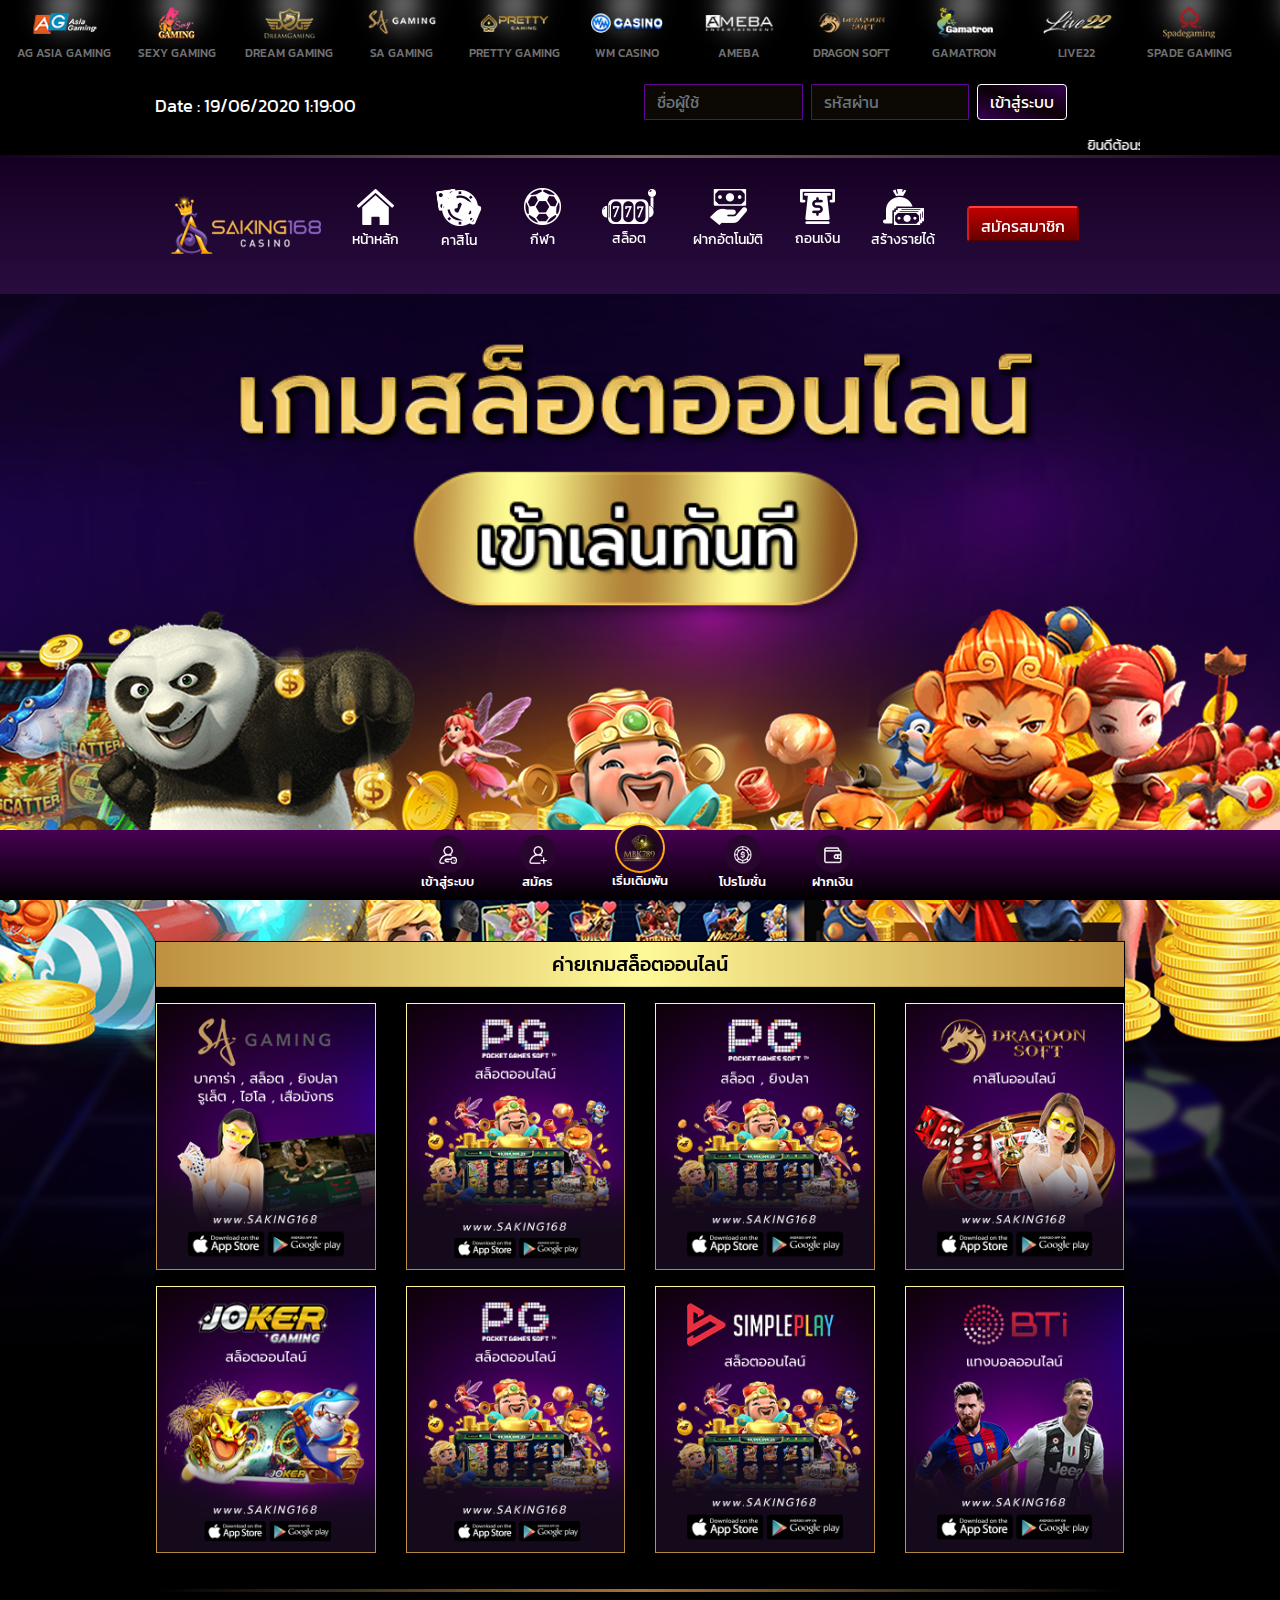
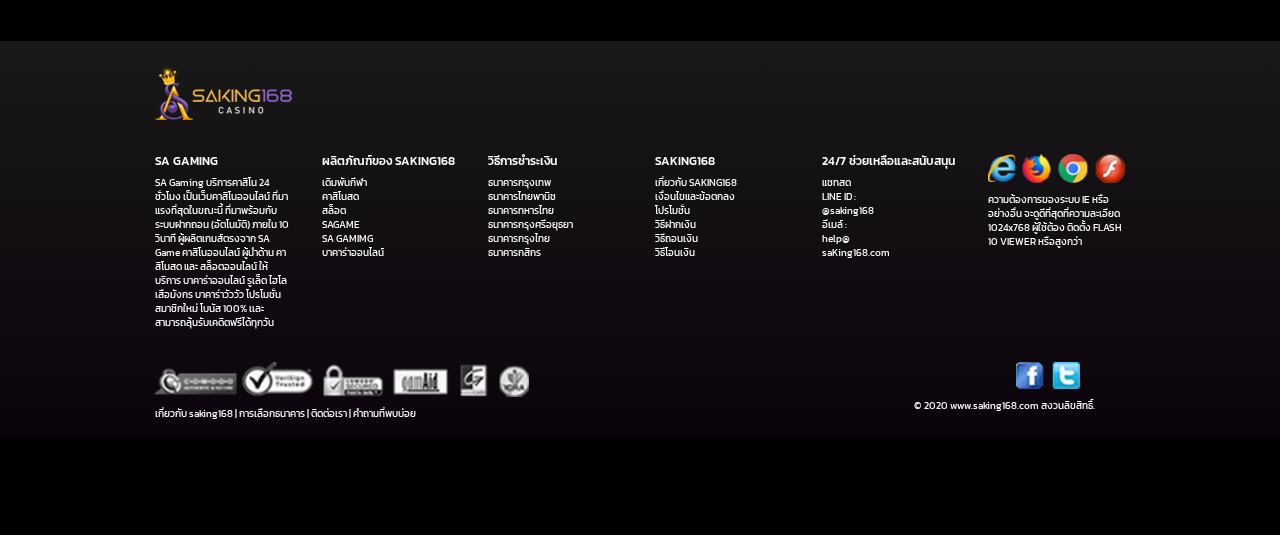
==== commit c2960af8: "v slider" ====
--- a/game.html
+++ b/game.html
@@ -4,17 +4,17 @@
 <head>
 
 
-    <meta charset="UTF-8">
-    <meta name="viewport" content="width=device-width, initial-scale=1.0">
-    <meta http-equiv="X-UA-Compatible" content="ie=edge">
-    <meta name="description" content="">
-    <meta name="author" content="">
-    <title>Home</title>
-
-    <link rel="stylesheet" href="//fonts.googleapis.com/css?family=Kanit:200,300,400,500,600&display=swap">
-    <link rel="stylesheet" href="./lib/bootstrap/css/bootstrap.min.css">
-    <link rel="stylesheet" href="./lib/fontawesome/css/all.min.css">
-    <link rel="stylesheet" href="./css/app.css" />
+	<meta charset="UTF-8">
+	<meta name="viewport" content="width=device-width, initial-scale=1.0">
+	<meta http-equiv="X-UA-Compatible" content="ie=edge">
+	<meta name="description" content="">
+	<meta name="author" content="">
+	<title>Home</title>
+
+	<link rel="stylesheet" href="//fonts.googleapis.com/css?family=Kanit:200,300,400,500,600&display=swap">
+	<link rel="stylesheet" href="./lib/bootstrap/css/bootstrap.min.css">
+	<link rel="stylesheet" href="./lib/fontawesome/css/all.min.css">
+	<link rel="stylesheet" href="./css/app.css" />
 
 
 </head>
@@ -23,7 +23,8 @@
 
 	<header>
 		<!-- start header -->
-		<div id="carouselExample1" class="carousel slide z-depth-1-half d-block d-sm-none" data-ride="carousel" data-interval="3000">
+		<div id="carouselExample1" class="carousel slide z-depth-1-half d-block d-sm-none" data-ride="carousel"
+			data-interval="3000">
 			<div class="carousel-inner">
 				<div class="carousel-item active">
 					<div class="row m-0">
@@ -268,7 +269,8 @@
 						</div>
 					</form>
 				</div>
-				<marquee> ยินดีต้อนรับเข้าสู่เว็บไซต์ SAKING168.com ฝาก-ถอนออโต้ 10 วินาที พนันออนไลน์ อันดับหนึ่ง ให้บริการ คาสิโนออนไลน์ เราให้บริการด้านการเดิมพันแบบครบวงจรตลอด 24ชม.</marquee>
+				<marquee> ยินดีต้อนรับเข้าสู่เว็บไซต์ SAKING168.com ฝาก-ถอนออโต้ 10 วินาที พนันออนไลน์ อันดับหนึ่ง
+					ให้บริการ คาสิโนออนไลน์ เราให้บริการด้านการเดิมพันแบบครบวงจรตลอด 24ชม.</marquee>
 			</div>
 		</div>
 
@@ -342,7 +344,8 @@
 				<div class="col-3 p-0">
 					<a href="#" class="btn btn-play p-1">สมัครสมาชิก</a>
 				</div>
-				<marquee> ยินดีต้อนรับเข้าสู่เว็บไซต์ SAKING168.com ฝาก-ถอนออโต้ 10 วินาที พนันออนไลน์ อันดับหนึ่ง ให้บริการ คาสิโนออนไลน์ เราให้บริการด้านการเดิมพันแบบครบวงจรตลอด 24ชม.</marquee>
+				<marquee> ยินดีต้อนรับเข้าสู่เว็บไซต์ SAKING168.com ฝาก-ถอนออโต้ 10 วินาที พนันออนไลน์ อันดับหนึ่ง
+					ให้บริการ คาสิโนออนไลน์ เราให้บริการด้านการเดิมพันแบบครบวงจรตลอด 24ชม.</marquee>
 			</div>
 		</div>
 		<nav class="navbar nav-head d-block d-sm-none p-0">
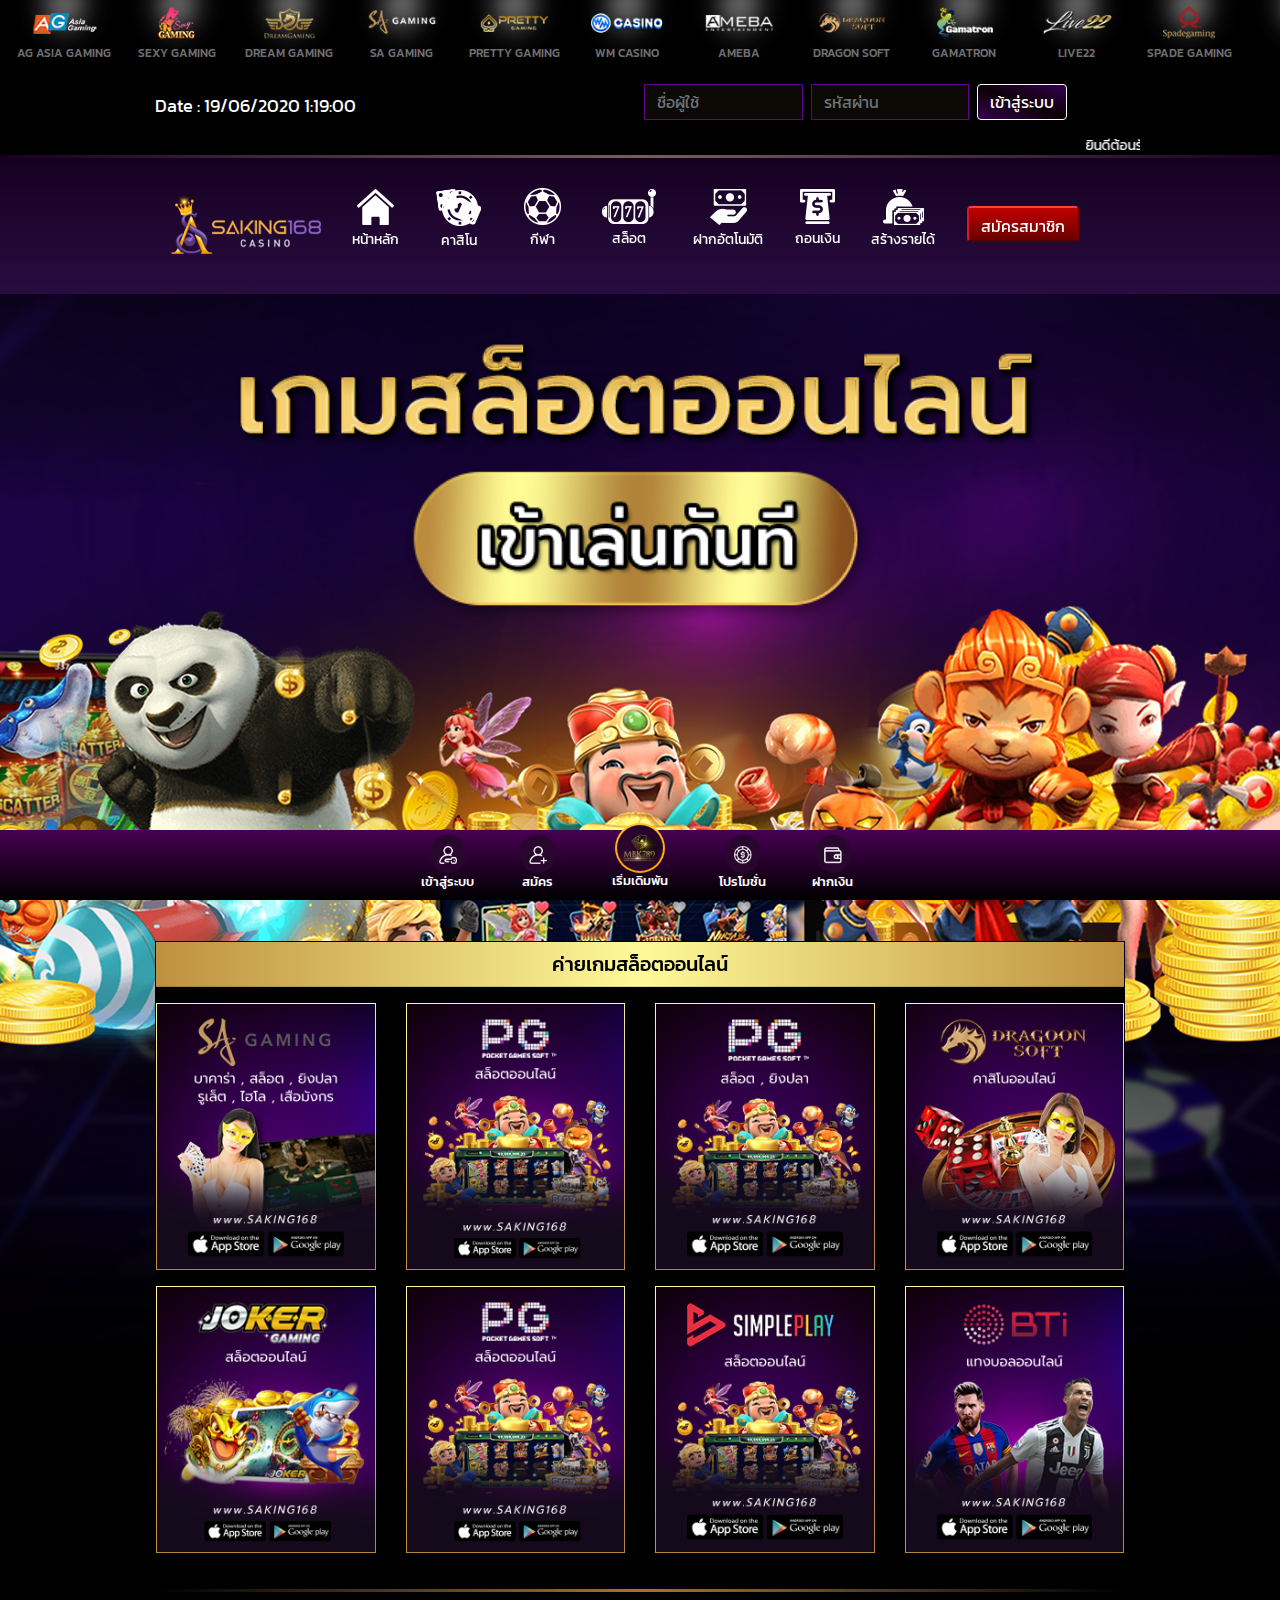
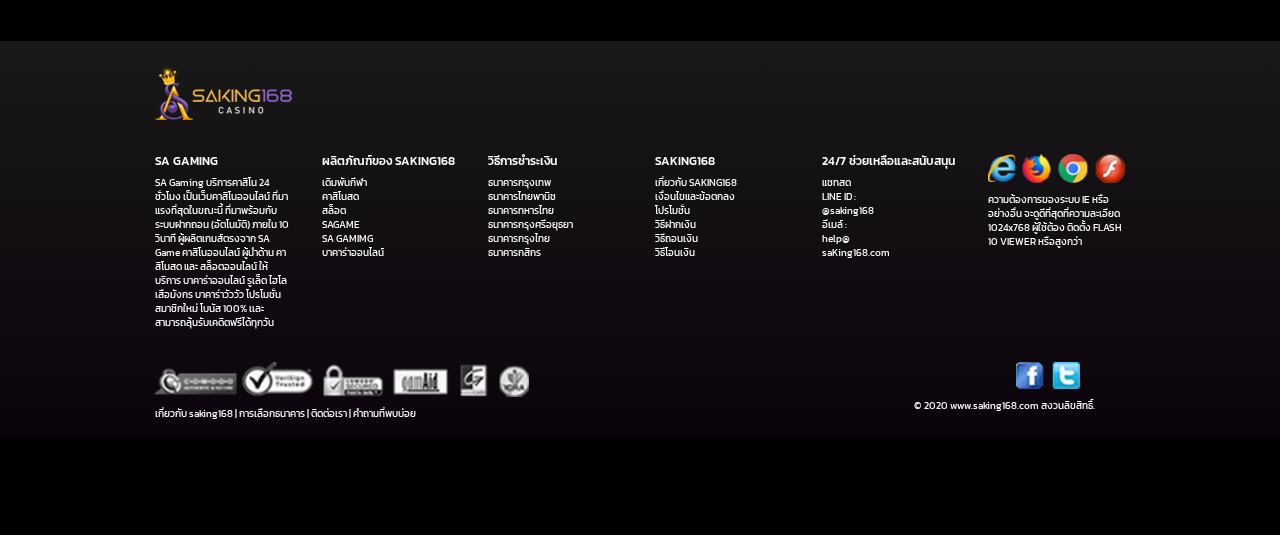
==== commit 243d0360: "v slider" ====
--- a/game.html
+++ b/game.html
@@ -335,8 +335,8 @@
 				<div class="col-12 text-center mb-3">
 					<img class="logo" src="./img/saking/logosaking.png" alt="" width='150px'>
 				</div>
-				<div class="col-6">
-					<p class="c-white">Date : 19/06/2020 1:19:00</p>
+				<div class="col-6 m-auto">
+					<p class="c-white m-auto">Date : 19/06/2020 1:19:00</p>
 				</div>
 				<div class="col-3 p-0 pr-1 text-right">
 					<a href="#" class="btn btn-root">เข้าสู่ระบบ</a>
--- a/css/app.css
+++ b/css/app.css
@@ -1366,37 +1366,18 @@
 	font-size: 10px;
 	color: #fff;
 }
-.img-model-1{
-    position: fixed;
+.img-model{
+	justify-content: space-between;
+	display: flex;
+	position: fixed;
 	bottom: 0px;
-    left: 0px;
-    z-index: 99;
-}
-.img-model-1 img{
-	width: 15%;
-}
-.img-model-1 i{
-	position: fixed;
-	left: 250px;
-    z-index: 99;
-}
-.img-model-1 i, .img-model-2 i{
-	color: #fff;
+	z-index: 99;
+}
+.img-model i{
 	font-size: 20px;
-}
-.img-model-2 i{
-	position: fixed;
-    bottom: 500px;
-    right: 250px;
-    z-index: 99;
-}
-.img-model-2 img{
-	position: fixed;
-    bottom: 0px;
-    right: 0px;
-    z-index: 99;
-	width: 20%;
-}
+	color: #fff;
+}
+	
 .content-game{
 	margin-top: 150px;
 }
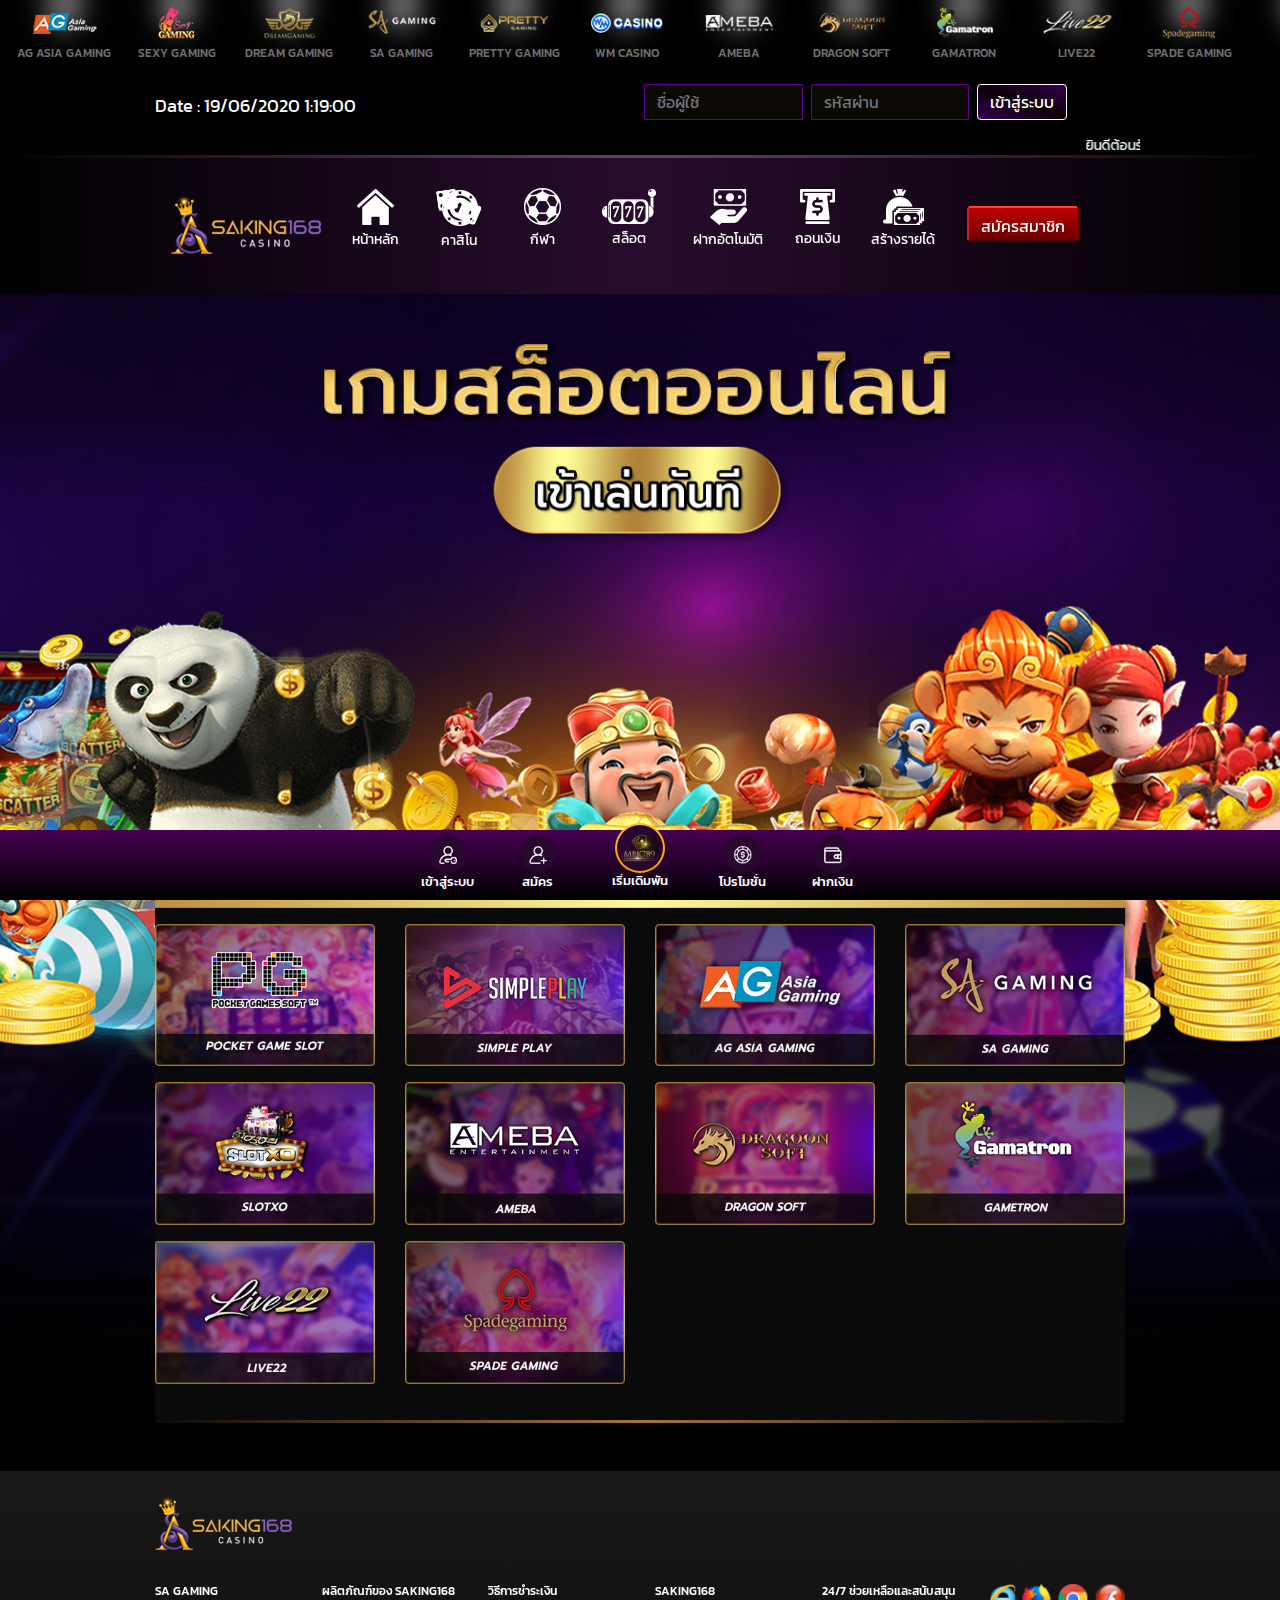
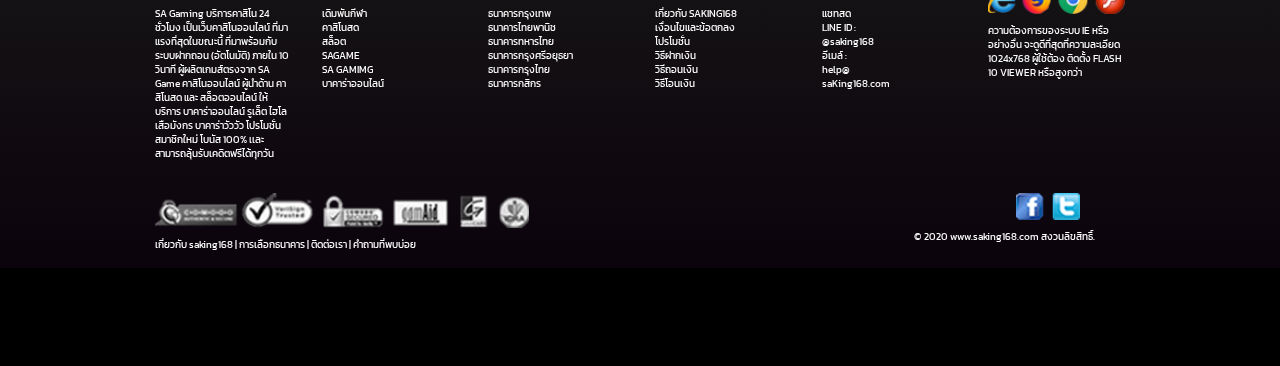
==== commit b0fb17c4: "edit last" ====
--- a/game.html
+++ b/game.html
@@ -405,44 +405,50 @@
             <div class="st-4">
                 <div class="container mini py-5">
                     <div class="row">
-                        <div class="col-12 col-sm-10 m-auto">
+                        <div class="col-10 col-sm-8 m-auto">
                             <img src="./img/saking/lb-start.png" class="img-fluid mb-2" alt="">
                         </div>
                     </div>
                     <div class="row text-center">
-                        <div class="col-6 col-sm-6 m-auto">
+                        <div class="col-6 col-sm-4 m-auto">
                             <img src="./img/saking/btn-start.png" class="img-fluid mb-2" alt="">
                         </div>
                     </div>
                     <div class="mt-200">
-                        <div class="card none-border mt-5 content-game">
+                        <div class="card none-border mt-5 content-game" style="background-color: #0a0a0a;">
                             <div class="card-header c-gold mb-3">
                                 <h5>ค่ายเกมสล็อตออนไลน์</h5>
                             </div>
                             <div class="row item">
                                 <div class="col-12 col-sm-3 mb-3">
-                                    <img src="./img/saking/img-sa.png" alt="">
-                                </div>
-                                <div class="col-12 col-sm-3 mb-3">
-                                    <img src="./img/saking/img-pg.png" alt="">
-                                </div>
-                                <div class="col-12 col-sm-3 mb-3">
-                                    <img src="./img/saking/img-sexy.png" alt="">
-                                </div>
-                                <div class="col-12 col-sm-3 mb-3">
-                                    <img src="./img/saking/img-dg.png" alt="">
-                                </div>
-                                <div class="col-12 col-sm-3 mb-3">
-                                    <img src="./img/saking/img-joker.png" alt="">
-                                </div>
-                                <div class="col-12 col-sm-3 mb-3">
-                                    <img src="./img/saking/img-pg.png" alt="">
-                                </div>
-                                <div class="col-12 col-sm-3 mb-3">
-                                    <img src="./img/saking/img-simple.png" alt="">
-                                </div>
-                                <div class="col-12 col-sm-3 mb-3">
-                                    <img src="./img/saking/img-bti.png" alt="">
+                                    <img src="./img/saking/pageGame/game1.png" alt="">
+                                </div>
+                                <div class="col-12 col-sm-3 mb-3">
+                                    <img src="./img/saking/pageGame/game2.png" alt="">
+                                </div>
+                                <div class="col-12 col-sm-3 mb-3">
+                                    <img src="./img/saking/pageGame/game3.png" alt="">
+                                </div>
+                                <div class="col-12 col-sm-3 mb-3">
+                                    <img src="./img/saking/pageGame/game4.png" alt="">
+                                </div>
+                                <div class="col-12 col-sm-3 mb-3">
+                                    <img src="./img/saking/pageGame/game5.png" alt="">
+                                </div>
+                                <div class="col-12 col-sm-3 mb-3">
+                                    <img src="./img/saking/pageGame/game6.png" alt="">
+                                </div>
+                                <div class="col-12 col-sm-3 mb-3">
+                                    <img src="./img/saking/pageGame/game7.png" alt="">
+                                </div>
+                                <div class="col-12 col-sm-3 mb-3">
+                                    <img src="./img/saking/pageGame/game8.png" alt="">
+								</div>
+								<div class="col-12 col-sm-3 mb-3">
+                                    <img src="./img/saking/pageGame/game9.png" alt="">
+								</div>
+								<div class="col-12 col-sm-3 mb-3">
+                                    <img src="./img/saking/pageGame/game10.png" alt="">
                                 </div>
                             </div>
                         </div>
--- a/css/app.css
+++ b/css/app.css
@@ -124,6 +124,7 @@
 	border-radius: 0;
 }
 .none-border{
+	border: none;
 	border-color: transparent !important;
 }
 .none-border:after{
@@ -278,7 +279,7 @@
 	z-index: -1;
 }
 .nav-head{
-	background: linear-gradient(0deg,#290c40, rgba(54, 0, 82, 0.4));
+	background: linear-gradient(90deg,transparent, #280c2d, transparent);
 	background-position: center center;
 	background-size: cover;
 	background-repeat: no-repeat;
@@ -292,7 +293,7 @@
 	position: absolute;
 	left: 0;
 	top: 0;
-	background: linear-gradient(90deg, transparent, rgba(181, 159, 134, 0.6), transparent);
+	background: linear-gradient(90deg, transparent, rgba(140, 102, 111, 0.6), transparent);
 }
 .nav-head .logo{
 	max-height: 100%;
@@ -610,10 +611,12 @@
 }
 .banner{
 	position: relative;
-	background: url('../img/saking/bghome.png');
+	background: url('../img/saking/bghome2.png');
 	background-position: center center;
+	backdrop-filter: contrast(80%);
 	background-repeat: no-repeat;
 	background-size: auto;
+	padding-top: 100px;
 }
 
 .banner > .mini > .row{
@@ -1328,7 +1331,7 @@
 	padding-right: 20px;
 	padding-top: 20px;
 	padding-bottom: 100px;
-	background: linear-gradient(to bottom, #360052, #000, #360052,transparent);
+	background: linear-gradient(to bottom, #2f0035, #000, #2f0035,transparent);
 	/*  */
 	/* background: linear-gradient(0deg,#000, #360052, #000, #360052); */
 }
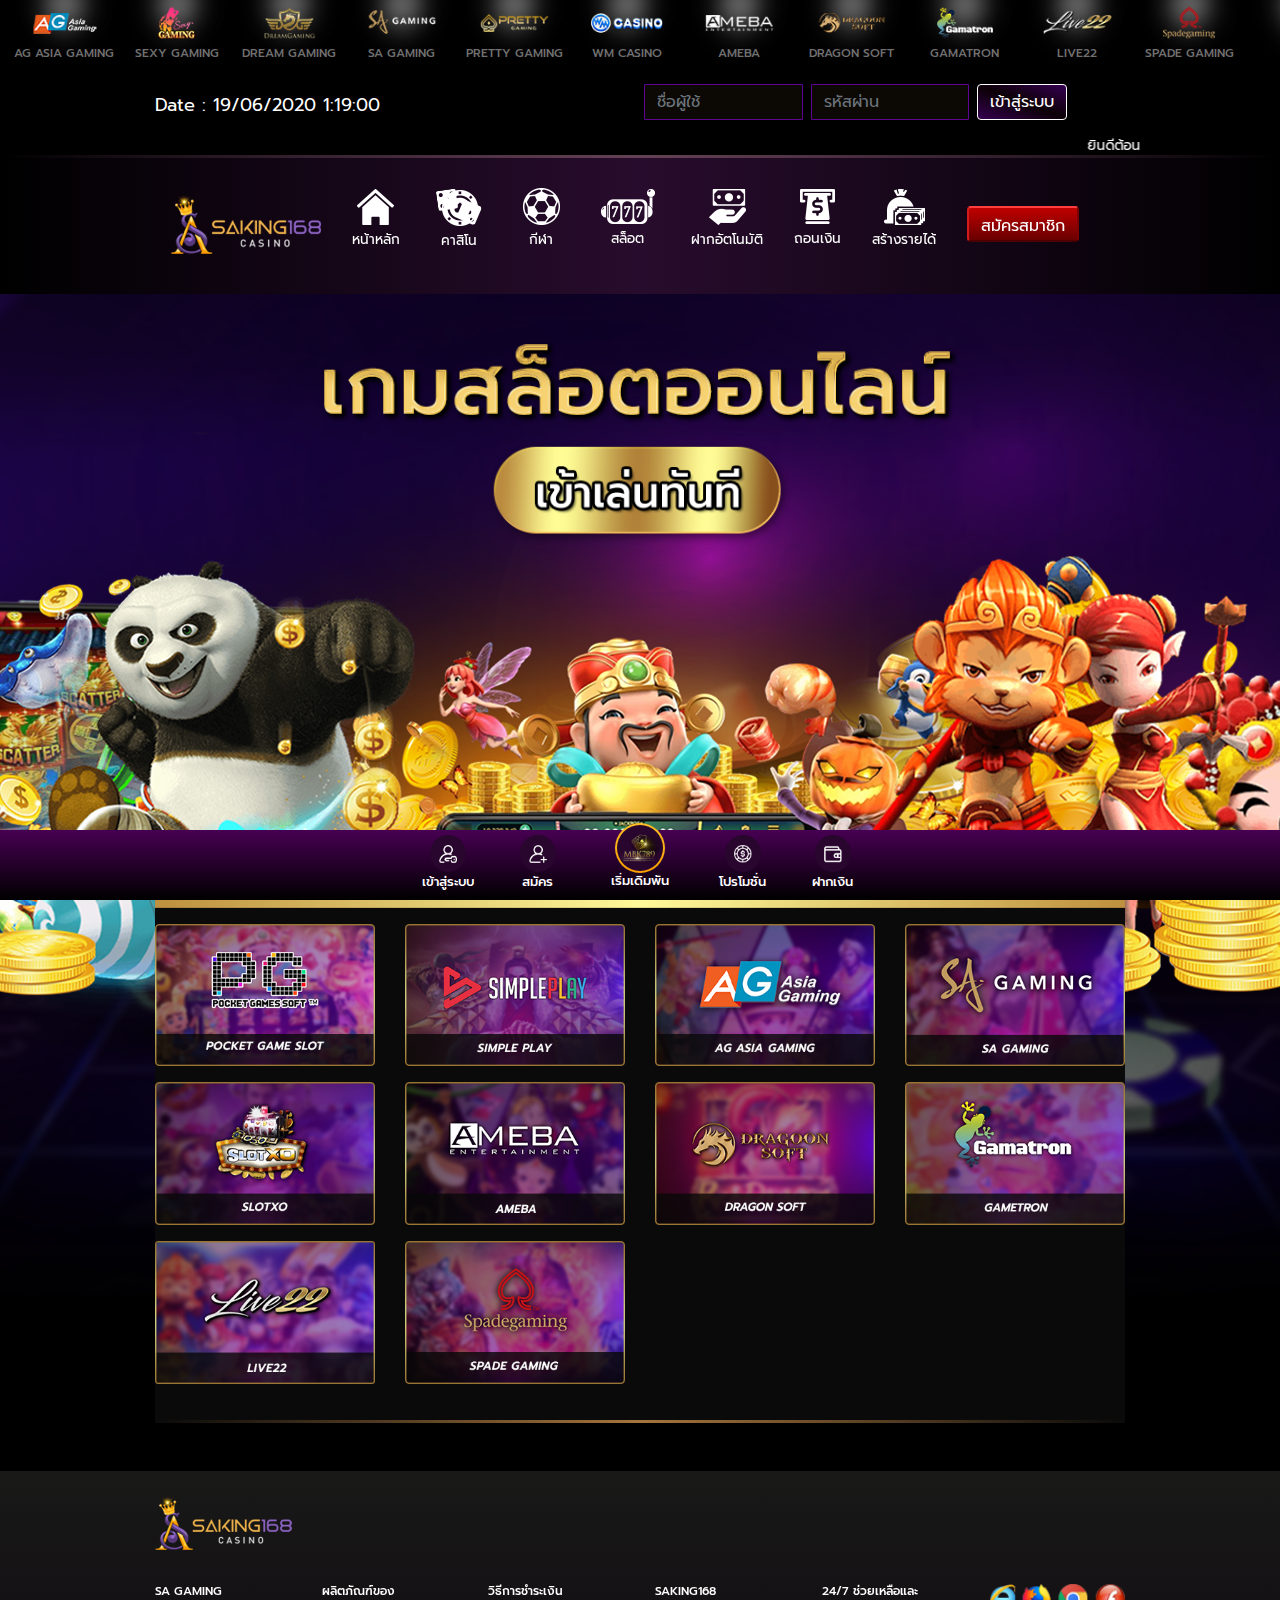
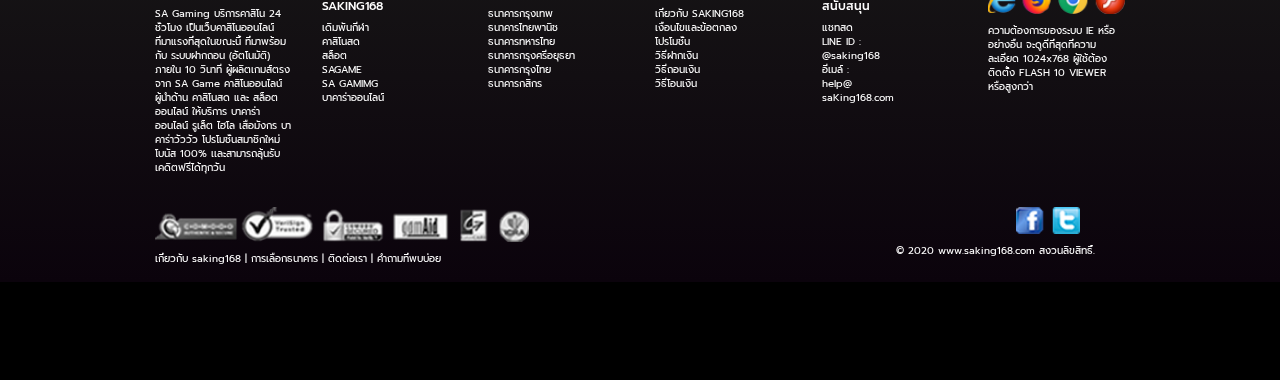
==== commit a88a2eff: "TEST2" ====
--- a/game.html
+++ b/game.html
@@ -11,7 +11,7 @@
 	<meta name="author" content="">
 	<title>Home</title>
 
-	<link rel="stylesheet" href="//fonts.googleapis.com/css?family=Kanit:200,300,400,500,600&display=swap">
+	<link href="https://fonts.googleapis.com/css2?family=Prompt:wght@100;200;300;400;500;600&display=swap" rel="stylesheet">
 	<link rel="stylesheet" href="./lib/bootstrap/css/bootstrap.min.css">
 	<link rel="stylesheet" href="./lib/fontawesome/css/all.min.css">
 	<link rel="stylesheet" href="./css/app.css" />
--- a/css/app.css
+++ b/css/app.css
@@ -1,11 +1,19 @@
 *{
-	font-family: Kanit, Arial, Helvetica, sans-serif
+	/* font-family: Kanit, Arial, Helvetica, sans-serif */
+	font-family: 'Prompt', sans-serif;
 }
 body{
 	font-size: 0.85rem;
 	line-height: 1.4;
 	color: #000;
-	background: #000;
+	background: #000;	
+}
+.bgfullpage{
+	position: relative;
+	background: url('../img/saking/gbfull.png');
+	background-position: top center;
+	background-repeat: no-repeat;
+	background-size: auto;
 }
 a{
 	color: #fff;
@@ -624,7 +632,11 @@
 }
 @media(max-width: 768px) {
 	.banner{
-		background-size: auto;
+		padding-top: 0px;
+		padding-bottom: 200px;
+		background-position: center center;
+		background: url(../img/saking/bghomemobile.png);
+		background-size: cover;
 	}
 	.banner-game{
 		background-position: right 50% top -7% !important;
@@ -652,7 +664,7 @@
 .banner-game{
 	position: relative;
 	background: url('../img/saking/bggame.png');
-	background-position: top center;
+	background-position: top -50px center;
 	background-repeat: no-repeat;
 	background-size: auto;
 }
@@ -1335,19 +1347,91 @@
 	/*  */
 	/* background: linear-gradient(0deg,#000, #360052, #000, #360052); */
 }
+/* 
+-43px
+-76px
+-94px
+-115px
+-149px
+-197px
+ */
+.img-slot{
+	position: relative;
+}	
+.img-slot:nth-child(2) {
+	left: -43px;
+}
+.img-slot:nth-child(3) {
+	left: -76px;
+}
+.img-slot:nth-child(4) {
+	left: -94px;
+}
+.img-slot:nth-child(5) {
+	left: -115px;
+}
+.img-slot:nth-child(6) {
+	left: -149px;
+}
+.img-slot:nth-child(7) {
+	left: -197px;
+}
+.slotbanner{
+	position: relative;
+    left: 15px;
+}
+@media(max-width: 768px){
+	.slotbanner{
+		position: relative;
+		left: -16px;
+	}
+	.content-image{
+		padding-bottom: 0px;
+	}
+	.content-image h4{
+		font-size: 15px !important;
+	}	
+	.content-image h4 span{
+		font-size: 15px !important;
+	}
+	.img-slot{
+		width: 18.2% !important;
+	}
+	.img-slot:nth-child(2) {
+		left: -15px;
+	}
+	.img-slot:nth-child(3) {
+		left: -28px;
+	}
+	.img-slot:nth-child(4) {
+		left: -34px;
+	}
+	.img-slot:nth-child(5) {
+		left: -41px;
+	}
+	.img-slot:nth-child(6) {
+		left: -55px;
+	}
+	.img-slot:nth-child(7) {
+		left: -70px;
+	}
+}
+
+
 .content-image img{
 	width: 100%;
 }
 .content-image h4{
-	text-align: center;
-	color: #fff;
-	font-size: 18px;
+    text-align: center;
+    color: #fff;
+    font-size: 20px;
+    font-weight: 600;
+    padding-bottom: 20px;
+}
+.content-image h4 span{
+	color: #fff;
+	font-size: 20px;
 	font-weight: 500;
-}
-.content-image h4 span{
-	color: #fff;
-	font-size: 18px;
-	font-weight: 300;
 }
 .c-gold{
 	background: linear-gradient(90deg, #be903f, #fffa99, #be903f) !important;
@@ -1387,4 +1471,15 @@
 .mt-200{
 	margin-top: 100px;
 }
+.card-text{
+	height: 125px;
+}
+.card-text h6 {
+	font-size: 13px;
+    font-style: italic;
+    font-weight: 600;
+}
+.card-text p {
+	font-size: 12px;
+}
 /* End edit */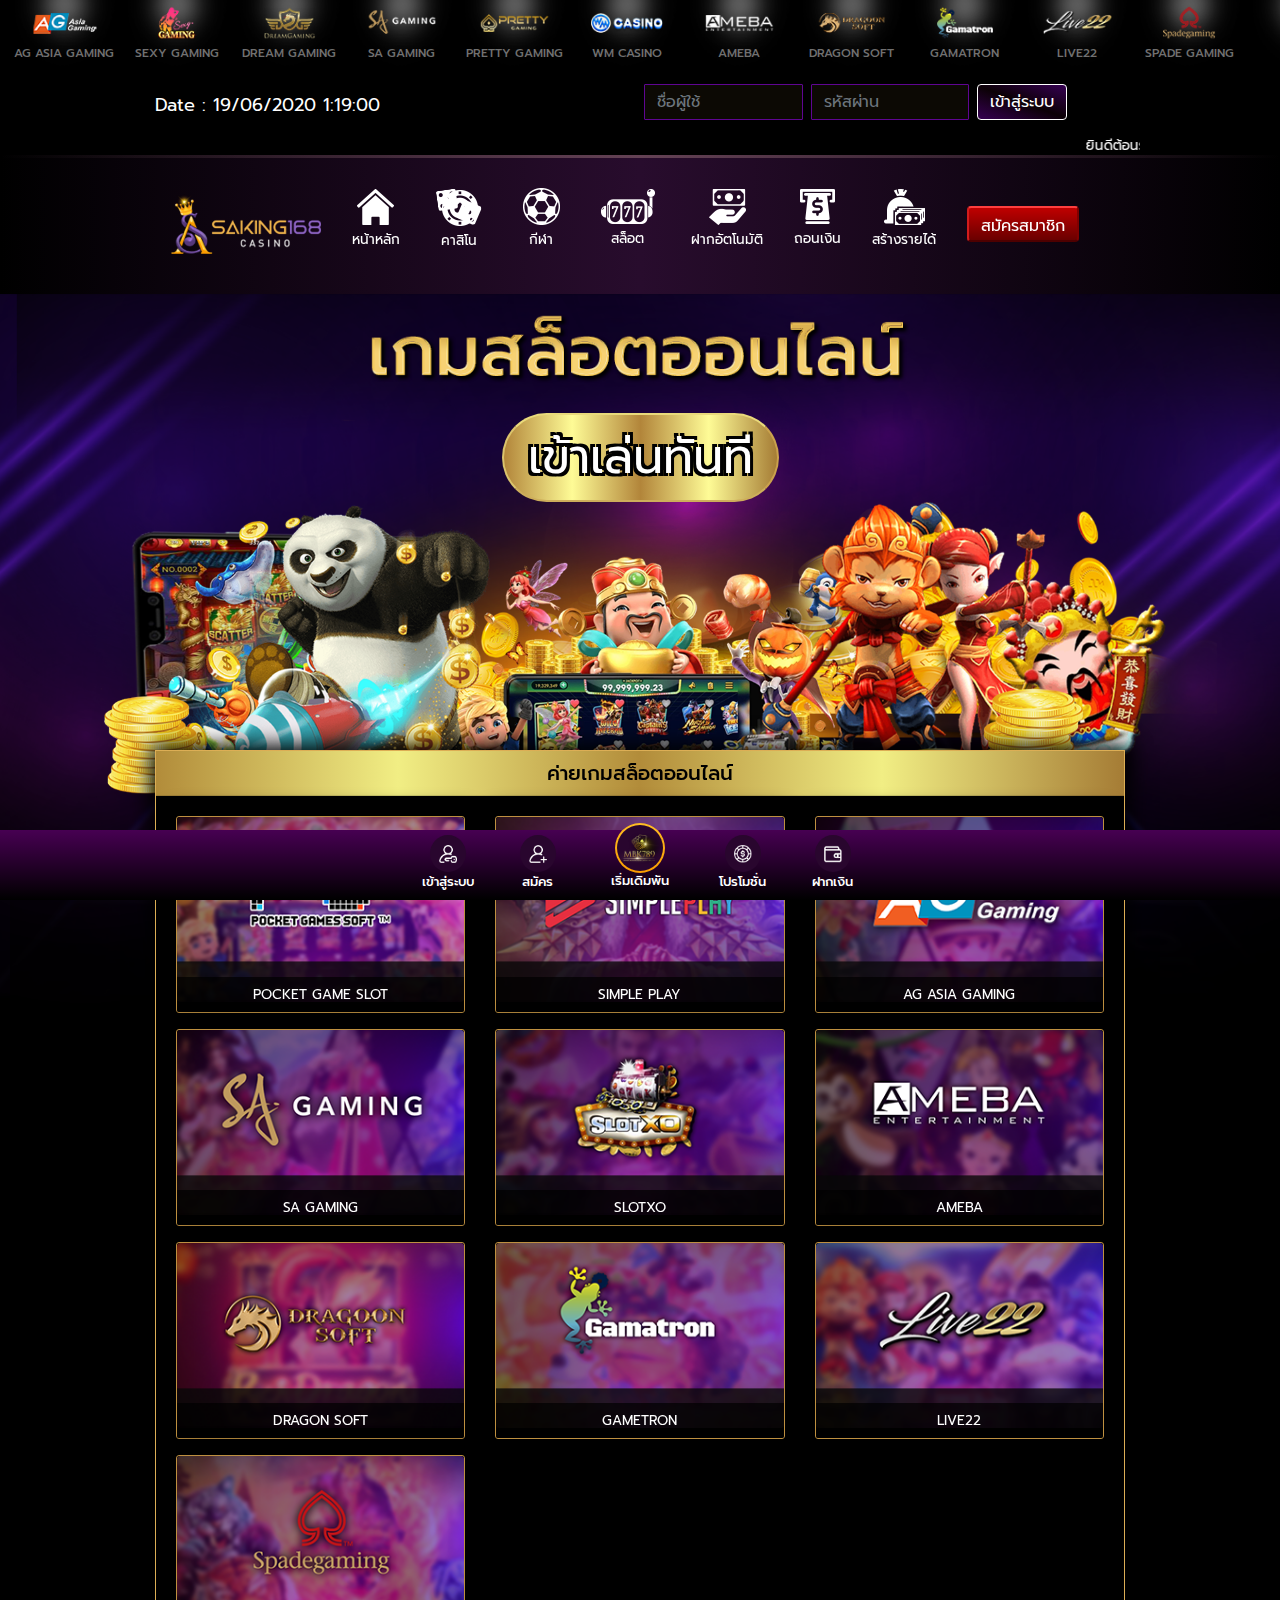
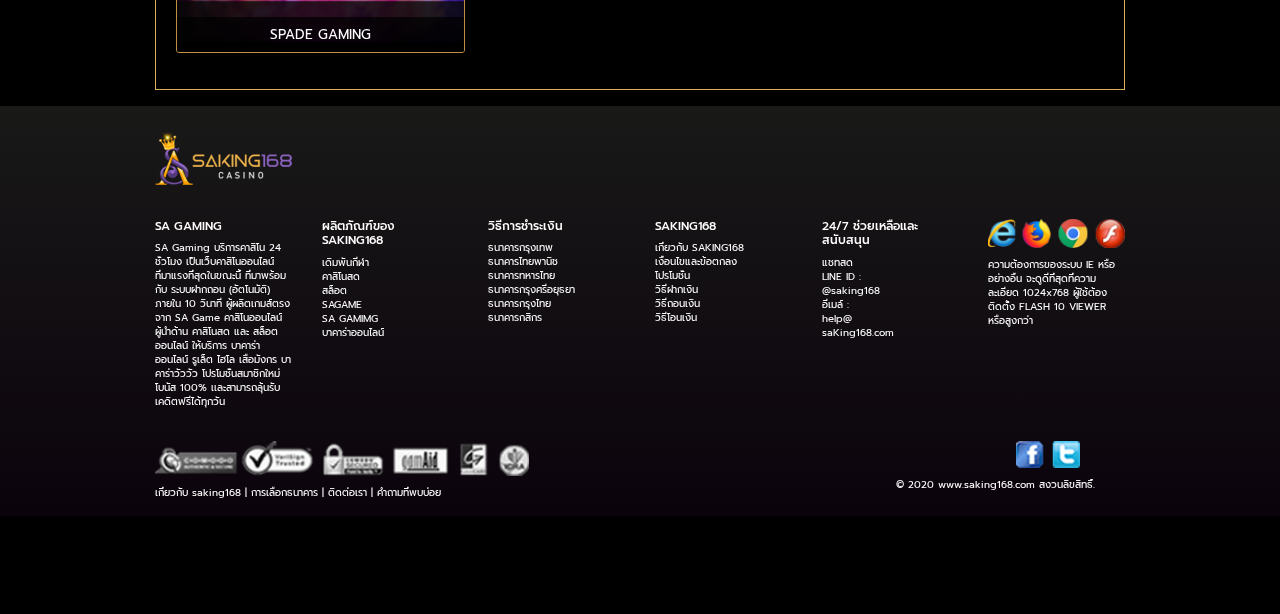
==== commit f39fbfc4: "Test" ====
--- a/game.html
+++ b/game.html
@@ -11,7 +11,8 @@
 	<meta name="author" content="">
 	<title>Home</title>
 
-	<link href="https://fonts.googleapis.com/css2?family=Prompt:wght@100;200;300;400;500;600&display=swap" rel="stylesheet">
+	<link href="https://fonts.googleapis.com/css2?family=Prompt:wght@100;200;300;400;500;600&display=swap"
+		rel="stylesheet">
 	<link rel="stylesheet" href="./lib/bootstrap/css/bootstrap.min.css">
 	<link rel="stylesheet" href="./lib/fontawesome/css/all.min.css">
 	<link rel="stylesheet" href="./css/app.css" />
@@ -400,173 +401,226 @@
 	</header> <!-- end header -->
 
 
-    <div class="banner-game">
-        <section class="content-1-game">
-            <div class="st-4">
-                <div class="container mini py-5">
-                    <div class="row">
-                        <div class="col-10 col-sm-8 m-auto">
-                            <img src="./img/saking/lb-start.png" class="img-fluid mb-2" alt="">
-                        </div>
-                    </div>
-                    <div class="row text-center">
-                        <div class="col-6 col-sm-4 m-auto">
-                            <img src="./img/saking/btn-start.png" class="img-fluid mb-2" alt="">
-                        </div>
-                    </div>
-                    <div class="mt-200">
-                        <div class="card none-border mt-5 content-game" style="background-color: #0a0a0a;">
-                            <div class="card-header c-gold mb-3">
-                                <h5>ค่ายเกมสล็อตออนไลน์</h5>
-                            </div>
-                            <div class="row item">
-                                <div class="col-12 col-sm-3 mb-3">
-                                    <img src="./img/saking/pageGame/game1.png" alt="">
-                                </div>
-                                <div class="col-12 col-sm-3 mb-3">
-                                    <img src="./img/saking/pageGame/game2.png" alt="">
-                                </div>
-                                <div class="col-12 col-sm-3 mb-3">
-                                    <img src="./img/saking/pageGame/game3.png" alt="">
-                                </div>
-                                <div class="col-12 col-sm-3 mb-3">
-                                    <img src="./img/saking/pageGame/game4.png" alt="">
-                                </div>
-                                <div class="col-12 col-sm-3 mb-3">
-                                    <img src="./img/saking/pageGame/game5.png" alt="">
-                                </div>
-                                <div class="col-12 col-sm-3 mb-3">
-                                    <img src="./img/saking/pageGame/game6.png" alt="">
-                                </div>
-                                <div class="col-12 col-sm-3 mb-3">
-                                    <img src="./img/saking/pageGame/game7.png" alt="">
-                                </div>
-                                <div class="col-12 col-sm-3 mb-3">
-                                    <img src="./img/saking/pageGame/game8.png" alt="">
-								</div>
-								<div class="col-12 col-sm-3 mb-3">
-                                    <img src="./img/saking/pageGame/game9.png" alt="">
-								</div>
-								<div class="col-12 col-sm-3 mb-3">
-                                    <img src="./img/saking/pageGame/game10.png" alt="">
-                                </div>
-                            </div>
-                        </div>
-                    </div>
-                </div>
-            </div>
-        </section>
-    </div>
-
-
-    <footer class="footer">
-        <!-- start footer -->
-        <div class="footer-sitemap">
-            <div class="container mini">
-                <div class="row pt-4">
-                    <div class="col-6 col-sm-2">
-                        <img src="./img/saking/logofooter.png" class="img-fluid" alt="">
-                    </div>
-                </div>
-                <div class="row pt-4">
-                    <div class="col-12 col-sm-2 c-white mb-3">
-                        <h6 class="fs-12">SA GAMING</h6>
-                        <p class="fs-10">SA Gaming
-                            บริการคาสิโน 24 ชั่วโมง เป็นเว็บคาสิโนออนไลน์ ที่มาแรงที่สุดในขณะนี้ ที่มาพร้อมกับ
-                            ระบบฝากถอน (อัตโนมัติ) ภายใน 10 วินาที ผู้ผลิตเกมส์ตรงจาก SA Game คาสิโนออนไลน์ ผู้นำด้าน
-                            คาสิโนสด และ สล็อตออนไลน์ ให้บริการ บาคาร่าออนไลน์ รูเล็ต ไฮโล เสือมังกร บาคาร่าวัววัว
-                            โปรโมชั่นสมาชิกใหม่ โบนัส 100% เเละสามารถลุ้นรับเคดิตฟรีได้ทุกวัน</p>
-                    </div>
-                    <div class="col-3 col-sm-2 c-white">
-                        <h6 class="fs-12">ผลิตภัณฑ์ของ SAKING168</h6>
-                        <ul class="ls">
-                            <li><a href="#">เดิมพันกีฬา</a></li>
-                            <li><a href="#">คาสิโนสด</a></li>
-                            <li><a href="#">สล็อต</a></li>
-                            <li><a href="#">SAGAME</a></li>
-                            <li><a href="#">SA GAMIMG</a></li>
-                            <li><a href="#">บาคาร่าออนไลน์</a></li>
-                        </ul>
-                    </div>
-                    <div class="col-3 col-sm-2 c-white">
-                        <h6 class="fs-12">วิธีการชำระเงิน</h6>
-                        <ul class="ls">
-                            <li><a href="#">ธนาคารกรุงเทพ</a></li>
-                            <li><a href="#">ธนาคารไทยพานิช</a></li>
-                            <li><a href="#">ธนาคารทหารไทย</a></li>
-                            <li><a href="#">ธนาคารกรุงศรีอยุธยา</a></li>
-                            <li><a href="#">ธนาคารกรุงไทย</a></li>
-                            <li><a href="#">ธนาคารกสิกร</a></li>
-                        </ul>
-                    </div>
-                    <div class="col-3 col-sm-2 c-white">
-                        <h6 class="fs-12">SAKING168</h6>
-                        <ul class="ls">
-                            <li><a href="#">เกี่ยวกับ SAKING168</a></li>
-                            <li><a href="#">เงื่อนไขและข้อตกลง</a></li>
-                            <li><a href="#">โปรโมชั่น</a></li>
-                            <li><a href="#">วิธีฝากเงิน</a></li>
-                            <li><a href="#">วิธีถอนเงิน</a></li>
-                            <li><a href="#">วิธีโอนเงิน</a></li>
-                        </ul>
-                    </div>
-                    <div class="col-3 col-sm-2 c-white">
-                        <h6 class="fs-12">24/7 ช่วยเหลือและสนับสนุน</h6>
-                        <ul class="ls">
-                            <li><a href="#">แชทสด</a></li>
-                            <li><a href="#">LINE ID : </a></li>
-                            <li><a href="#">@saking168</a></li>
-                            <li><a href="#">อีเมล์ : </a></li>
-                            <li><a href="#">help@<br>saKing168.com</a></li>
-                        </ul>
-                    </div>
-                    <div class="col-12 col-sm-2 c-white d-none d-sm-block">
-                        <img src="./img/saking/IE.png" class="img-fluid" alt="">
-                        <p class="ls">ความต้องการของระบบ IE หรืออย่างอื่น จะดูดีที่สุดที่ความละเอียด 1024x768
-                            ผู้ใช้ต้อง ติดตั้ง FLASH
-                            10 VIEWER หรือสูงกว่า</p>
-                    </div>
-                    <div class="row d-flex justify-content-between col-12">
-                        <div class="col-5 text-left d-none d-sm-block">
-                            <img src="./img/saking/foot-look.png" class="img-fluid" alt="">
-                            <p class="ls"> <a href="">เกี่ยวกับ saking168</a> | <a href="">การเลือกธนาคาร</a> | <a
-                                    href="">ติดต่อเรา</a> | <a href="">คำถามที่พบบ่อย</a></p>
-                        </div>
-                        <div class="col-5 text-right d-none d-sm-block">
-                            <div class="col-3 m-auto" style="margin-right: 0px !important;">
-                                <img src="./img/saking/logo-face.png" class="img-fluid" alt="">
-                            </div>
-                            <p class="ls"> © 2020 www.saking168.com สงวนลิขสิทธิ์. </p>
-                        </div>
-                    </div>
-                    <!-- mobile -->
-                    <div class="col-4 m-auto d-block d-sm-none mt-3">
-                        <img src="./img/saking/IE.png" class="img-fluid" alt="">
-                    </div>
-                    <div class="col-12 d-block d-sm-none text-center mb-3">
-                        <p class="ls">ความต้องการของระบบ IE หรืออย่างอื่น จะดูดีที่สุดที่ความละเอียด 1024x768
-                            ผู้ใช้ต้อง ติดตั้ง FLASH
-                            10 VIEWER หรือสูงกว่า</p>
-                    </div>
-                    <div class="col-8 m-auto d-block d-sm-none mt-3">
-                        <img src="./img/saking/foot-look.png" class="img-fluid" alt="">
-                    </div>
-                    <div class="col-12 d-block d-sm-none text-center mb-3">
-                        <p class="ls"> <a href="">เกี่ยวกับ saking168</a> | <a href="">การเลือกธนาคาร</a> | <a
-                                href="">ติดต่อเรา</a> | <a href="">คำถามที่พบบ่อย</a></p>
-                    </div>
-                    <div class="col-3 m-auto d-block d-sm-none mt-3">
-                        <img src="./img/saking/logo-face.png" class="img-fluid" alt="">
-                    </div>
-                    <div class="col-12 d-block d-sm-none text-center mb-3">
-                        <p class="ls"> © 2020 www.saking168.com สงวนลิขสิทธิ์. </p>
-                    </div>
-                    <!-- end mobile -->
-
-                </div>
-            </div>
-        </div>
-        <!-- <div class="footer-body">
+	<div class="banner-game">
+		<section class="game">
+			<div class="ga-1 container">
+				<div class="py-1">
+					<div class="row">
+						<div class="col-10 col-sm-6 m-auto">
+							<img src="./img/saking/lb-start.png" class="img-fluid" alt="">
+						</div>
+					</div>
+				</div>
+				<div class="py-3">
+					<a href="#" class="btn btn-playnow">เข้าเล่นทันที</a>
+				</div>
+			</div>
+
+			<div class="ga-2 pt-4">
+				<div class="container mini pb-3">
+					<div class="card">
+						<div class="card-header">
+							<h5>ค่ายเกมสล็อตออนไลน์</h5>
+						</div>
+						<div class="card-body bg">
+							<div class="row">
+								<div class="col-12 col-sm-4 mb-3">
+									<a href="#">
+										<div class="card item">
+											<img src="./img/saking/pageGame/PG.png" class="img-fluid" alt="">
+											<p class="card-text">POCKET GAME SLOT</p>
+										</div>
+									</a>
+								</div>
+								<div class="col-12 col-sm-4 mb-3">
+									<a href="#">
+										<div class="card item">
+											<img src="./img/saking/pageGame/simple.png" class="img-fluid" alt="">
+											<p class="card-text">SIMPLE PLAY</p>
+										</div>
+									</a>
+								</div>
+								<div class="col-12 col-sm-4 mb-3">
+									<a href="#">
+										<div class="card item">
+											<img src="./img/saking/pageGame/AG.png" class="img-fluid" alt="">
+											<p class="card-text">AG asia gaming</p>
+										</div>
+									</a>
+								</div>
+								<div class="col-12 col-sm-4 mb-3">
+									<a href="#">
+										<div class="card item">
+											<img src="./img/saking/pageGame/SAgaming .png" class="img-fluid" alt="">
+											<p class="card-text">Sa Gaming</p>
+										</div>
+									</a>
+								</div>
+								<div class="col-12 col-sm-4 mb-3">
+									<a href="#">
+										<div class="card item">
+											<img src="./img/saking/pageGame/slot.png" class="img-fluid" alt="">
+											<p class="card-text">Slotxo</p>
+										</div>
+									</a>
+								</div>
+								<div class="col-12 col-sm-4 mb-3">
+									<a href="#">
+										<div class="card item">
+											<img src="./img/saking/pageGame/ameba.png" class="img-fluid" alt="">
+											<p class="card-text">Ameba</p>
+										</div>
+									</a>
+								</div>
+								<div class="col-12 col-sm-4 mb-3">
+									<a href="#">
+										<div class="card item">
+											<img src="./img/saking/pageGame/dragon.png" class="img-fluid" alt="">
+											<p class="card-text">Dragon Soft</p>
+										</div>
+									</a>
+								</div>
+								<div class="col-12 col-sm-4 mb-3">
+									<a href="#">
+										<div class="card item">
+											<img src="./img/saking/pageGame/gametron.png" class="img-fluid" alt="">
+											<p class="card-text">Gametron</p>
+										</div>
+									</a>
+								</div>
+								<div class="col-12 col-sm-4 mb-3">
+									<a href="#">
+										<div class="card item">
+											<img src="./img/saking/pageGame/live22.png" class="img-fluid" alt="">
+											<p class="card-text">Live22</p>
+										</div>
+									</a>
+								</div>
+								<div class="col-12 col-sm-4 mb-3">
+									<a href="#">
+										<div class="card item">
+											<img src="./img/saking/pageGame/spade.png" class="img-fluid" alt="">
+											<p class="card-text">Spade Gaming</p>
+										</div>
+									</a>
+								</div>
+							</div>
+						</div>
+					</div>
+				</div>
+			</div>
+		</section>
+	</div>
+
+
+	<footer class="footer">
+		<!-- start footer -->
+		<div class="footer-sitemap">
+			<div class="container mini">
+				<div class="row pt-4">
+					<div class="col-6 col-sm-2">
+						<img src="./img/saking/logofooter.png" class="img-fluid" alt="">
+					</div>
+				</div>
+				<div class="row pt-4">
+					<div class="col-12 col-sm-2 c-white mb-3">
+						<h6 class="fs-12">SA GAMING</h6>
+						<p class="fs-10">SA Gaming
+							บริการคาสิโน 24 ชั่วโมง เป็นเว็บคาสิโนออนไลน์ ที่มาแรงที่สุดในขณะนี้ ที่มาพร้อมกับ
+							ระบบฝากถอน (อัตโนมัติ) ภายใน 10 วินาที ผู้ผลิตเกมส์ตรงจาก SA Game คาสิโนออนไลน์ ผู้นำด้าน
+							คาสิโนสด และ สล็อตออนไลน์ ให้บริการ บาคาร่าออนไลน์ รูเล็ต ไฮโล เสือมังกร บาคาร่าวัววัว
+							โปรโมชั่นสมาชิกใหม่ โบนัส 100% เเละสามารถลุ้นรับเคดิตฟรีได้ทุกวัน</p>
+					</div>
+					<div class="col-3 col-sm-2 c-white">
+						<h6 class="fs-12">ผลิตภัณฑ์ของ SAKING168</h6>
+						<ul class="ls">
+							<li><a href="#">เดิมพันกีฬา</a></li>
+							<li><a href="#">คาสิโนสด</a></li>
+							<li><a href="#">สล็อต</a></li>
+							<li><a href="#">SAGAME</a></li>
+							<li><a href="#">SA GAMIMG</a></li>
+							<li><a href="#">บาคาร่าออนไลน์</a></li>
+						</ul>
+					</div>
+					<div class="col-3 col-sm-2 c-white">
+						<h6 class="fs-12">วิธีการชำระเงิน</h6>
+						<ul class="ls">
+							<li><a href="#">ธนาคารกรุงเทพ</a></li>
+							<li><a href="#">ธนาคารไทยพานิช</a></li>
+							<li><a href="#">ธนาคารทหารไทย</a></li>
+							<li><a href="#">ธนาคารกรุงศรีอยุธยา</a></li>
+							<li><a href="#">ธนาคารกรุงไทย</a></li>
+							<li><a href="#">ธนาคารกสิกร</a></li>
+						</ul>
+					</div>
+					<div class="col-3 col-sm-2 c-white">
+						<h6 class="fs-12">SAKING168</h6>
+						<ul class="ls">
+							<li><a href="#">เกี่ยวกับ SAKING168</a></li>
+							<li><a href="#">เงื่อนไขและข้อตกลง</a></li>
+							<li><a href="#">โปรโมชั่น</a></li>
+							<li><a href="#">วิธีฝากเงิน</a></li>
+							<li><a href="#">วิธีถอนเงิน</a></li>
+							<li><a href="#">วิธีโอนเงิน</a></li>
+						</ul>
+					</div>
+					<div class="col-3 col-sm-2 c-white">
+						<h6 class="fs-12">24/7 ช่วยเหลือและสนับสนุน</h6>
+						<ul class="ls">
+							<li><a href="#">แชทสด</a></li>
+							<li><a href="#">LINE ID : </a></li>
+							<li><a href="#">@saking168</a></li>
+							<li><a href="#">อีเมล์ : </a></li>
+							<li><a href="#">help@<br>saKing168.com</a></li>
+						</ul>
+					</div>
+					<div class="col-12 col-sm-2 c-white d-none d-sm-block">
+						<img src="./img/saking/IE.png" class="img-fluid" alt="">
+						<p class="ls">ความต้องการของระบบ IE หรืออย่างอื่น จะดูดีที่สุดที่ความละเอียด 1024x768
+							ผู้ใช้ต้อง ติดตั้ง FLASH
+							10 VIEWER หรือสูงกว่า</p>
+					</div>
+					<div class="row d-flex justify-content-between col-12">
+						<div class="col-5 text-left d-none d-sm-block">
+							<img src="./img/saking/foot-look.png" class="img-fluid" alt="">
+							<p class="ls"> <a href="">เกี่ยวกับ saking168</a> | <a href="">การเลือกธนาคาร</a> | <a
+									href="">ติดต่อเรา</a> | <a href="">คำถามที่พบบ่อย</a></p>
+						</div>
+						<div class="col-5 text-right d-none d-sm-block">
+							<div class="col-3 m-auto" style="margin-right: 0px !important;">
+								<img src="./img/saking/logo-face.png" class="img-fluid" alt="">
+							</div>
+							<p class="ls"> © 2020 www.saking168.com สงวนลิขสิทธิ์. </p>
+						</div>
+					</div>
+					<!-- mobile -->
+					<div class="col-4 m-auto d-block d-sm-none mt-3">
+						<img src="./img/saking/IE.png" class="img-fluid" alt="">
+					</div>
+					<div class="col-12 d-block d-sm-none text-center mb-3">
+						<p class="ls">ความต้องการของระบบ IE หรืออย่างอื่น จะดูดีที่สุดที่ความละเอียด 1024x768
+							ผู้ใช้ต้อง ติดตั้ง FLASH
+							10 VIEWER หรือสูงกว่า</p>
+					</div>
+					<div class="col-8 m-auto d-block d-sm-none mt-3">
+						<img src="./img/saking/foot-look.png" class="img-fluid" alt="">
+					</div>
+					<div class="col-12 d-block d-sm-none text-center mb-3">
+						<p class="ls"> <a href="">เกี่ยวกับ saking168</a> | <a href="">การเลือกธนาคาร</a> | <a
+								href="">ติดต่อเรา</a> | <a href="">คำถามที่พบบ่อย</a></p>
+					</div>
+					<div class="col-3 m-auto d-block d-sm-none mt-3">
+						<img src="./img/saking/logo-face.png" class="img-fluid" alt="">
+					</div>
+					<div class="col-12 d-block d-sm-none text-center mb-3">
+						<p class="ls"> © 2020 www.saking168.com สงวนลิขสิทธิ์. </p>
+					</div>
+					<!-- end mobile -->
+
+				</div>
+			</div>
+		</div>
+		<!-- <div class="footer-body">
 			<div class="container mini text-center">
 				<h6 class="fs-12">Copyright © MBK789.com All rights reserved.</h6>
 				<p>MBK789.com <a href="#">แทงบอล MBK789</a> เว็บแทงบอลออนไลน์ ที่มีระบบ <a href="#">ฝาก-ถอน AUTO 1 นาที</a> รวดเร็วกว่าไวกว่า กับ<a href="#">คาสิโนออนไลน์</a>ปอยเปตผ่านมือถือ พร้อมอัพเดทข้อมูลข่าววงการกีฬาฟุตบอลเร็วกว่าใคร</p>
@@ -575,48 +629,48 @@
 			</div>
 		</div> -->
 
-    </footer><!-- end footer -->
-
-    <div class="footer-fix">
-        <div class="container mini">
-            <ul>
-                <li>
-                    <a href="#">
-                        <div class=icon><img src="./img/icon/iconlogin.png" alt=""></div>
-                        <h5>เข้าสู่ระบบ</h5>
-                    </a>
-                </li>
-                <li>
-                    <a href="#">
-                        <div class=icon><img src="./img/icon/iconreg.png" alt=""></div>
-                        <h5>สมัคร</h5>
-                    </a>
-                </li>
-                <li>
-                    <a href="#">
-                        <div class=icon><img src="./img/icon/iconlogo.png" alt=""></div>
-                        <h5>เริ่มเดิมพัน</h5>
-                    </a>
-                </li>
-                <li>
-                    <a href="#">
-                        <div class=icon><img src="./img/icon/iconpro.png" alt=""></div>
-                        <h5>โปรโมชั่น</h5>
-                    </a>
-                </li>
-                <li>
-                    <a href="#">
-                        <div class=icon><img src="./img/icon/iconmoney.png" alt=""></div>
-                        <h5>ฝากเงิน</h5>
-                    </a>
-                </li>
-            </ul>
-        </div>
-    </div>
-
-    <script src="lib/jquery/jquery.min.js"></script>
-    <script src="lib/bootstrap/js/bootstrap.min.js"></script>
-    <script src="js/app.js"></script>
+	</footer><!-- end footer -->
+
+	<div class="footer-fix">
+		<div class="container mini">
+			<ul>
+				<li>
+					<a href="#">
+						<div class=icon><img src="./img/icon/iconlogin.png" alt=""></div>
+						<h5>เข้าสู่ระบบ</h5>
+					</a>
+				</li>
+				<li>
+					<a href="#">
+						<div class=icon><img src="./img/icon/iconreg.png" alt=""></div>
+						<h5>สมัคร</h5>
+					</a>
+				</li>
+				<li>
+					<a href="#">
+						<div class=icon><img src="./img/icon/iconlogo.png" alt=""></div>
+						<h5>เริ่มเดิมพัน</h5>
+					</a>
+				</li>
+				<li>
+					<a href="#">
+						<div class=icon><img src="./img/icon/iconpro.png" alt=""></div>
+						<h5>โปรโมชั่น</h5>
+					</a>
+				</li>
+				<li>
+					<a href="#">
+						<div class=icon><img src="./img/icon/iconmoney.png" alt=""></div>
+						<h5>ฝากเงิน</h5>
+					</a>
+				</li>
+			</ul>
+		</div>
+	</div>
+
+	<script src="lib/jquery/jquery.min.js"></script>
+	<script src="lib/bootstrap/js/bootstrap.min.js"></script>
+	<script src="js/app.js"></script>
 
 </body>
 
--- a/css/app.css
+++ b/css/app.css
@@ -151,7 +151,7 @@
 	text-align: center;
 	border-radius: 0;
 	text-transform: uppercase;
-	background: linear-gradient(90deg, #af7e26, #f6b543, #af7e26);
+	background: linear-gradient(90deg, #b28c3a, #f1ee84, #b28c3a, #f1ee84, #a57c35);
 }
 .header-title{
 	color: #000;
@@ -639,7 +639,8 @@
 		background-size: cover;
 	}
 	.banner-game{
-		background-position: right 50% top -7% !important;
+		background-size: auto !important;
+	    background-position: right 50% top -7% !important;
 	}
 	.mt-100 {
 		margin-top: 50px !important;
@@ -664,9 +665,9 @@
 .banner-game{
 	position: relative;
 	background: url('../img/saking/bggame.png');
-	background-position: top -50px center;
-	background-repeat: no-repeat;
-	background-size: auto;
+	background-position: top center;
+	background-repeat: no-repeat;
+	background-size: contain;
 }
 .banner-game > .mini > .row{
 	align-items: flex-end;
@@ -916,7 +917,7 @@
 	background: rgba(0, 0, 0, 0.7);
 	width: 100%;
 	text-align: center;
-	color: #fdf29b;
+	color: #fff;
 	text-transform: uppercase;
 }
 .cs-2 a:hover .card.item .card-text{
@@ -1032,7 +1033,7 @@
 	padding: .5rem;
 	background: rgba(0, 0, 0, 0.7);
 	width: 100%;
-	color: #fdf29b;
+	color: #fff;
 	text-transform: uppercase;
 }
 .sp-2 .card.item .card-text small{
@@ -1099,12 +1100,12 @@
 	font-size: 1.5rem;
 	padding: .4rem 1.5rem;
 	color: #fff;
-	border-radius: 30px;
+	border-radius: 60px;
   text-shadow:
-   -1px -1px 0 #000,  
-    1px -1px 0 #000,
-    -1px 1px 0 #000,
-		 1px 1px 0 #000;
+   -3px -3px 0 #000,  
+    3px -3px 0 #000,
+    -3px 3px 0 #000,
+		 3px 3px 0 #000;
 	border: 2px solid transparent;
 	background: linear-gradient(90deg, #b2853a, #fefb96, #b2853a, #fefb96, #a57c35);
 	border-top-color: #e9da7b;
@@ -1144,7 +1145,7 @@
 	background: rgba(0, 0, 0, 0.7);
 	width: 100%;
 	text-align: center;
-	color: #fdf29b;
+	color: #fff;
 	text-transform: uppercase;
 }
 .ga-2 a:hover .card.item .card-text{
@@ -1157,15 +1158,16 @@
 			background-size: 150% auto;
 	}
 	.ga-1{
-    height: 15rem;
-    padding: 1rem 25% 0;
+    /* height: 15rem; */
+	/* padding: 1rem 25% 0; */
+	padding-top: 2rem;
 	}
 	.ga-2{
 		margin-top: -3rem;
 	}
 	.ga-1 .btn-playnow{
-		font-size: 1rem;
-		padding: .3rem 1rem;
+		font-size: 1.7rem;
+		padding: .5rem 3rem;
 	}
 }
 @media(min-width: 768px) {
@@ -1178,19 +1180,19 @@
 	}
 	.ga-1 .btn-playnow{
 		font-size: 1.2rem;
-		padding: .3rem 1.2rem;
+		padding: .5rem 3rem;
 	}
 }
 @media(min-width: 992px) {
 	.ga-1{
 		height: 35rem;
-		padding-top: 5rem;
+		padding-top: 1rem;
 	}
 	.ga-2{
 		margin-top: -8rem;
 	}
 	.ga-1 .btn-playnow{
-		font-size: 1.5rem;
+		font-size: 3rem;
 		padding: .4rem 1.5rem;
 	}
 }
@@ -1471,7 +1473,7 @@
 .mt-200{
 	margin-top: 100px;
 }
-.card-text{
+.card-text-h{
 	height: 125px;
 }
 .card-text h6 {
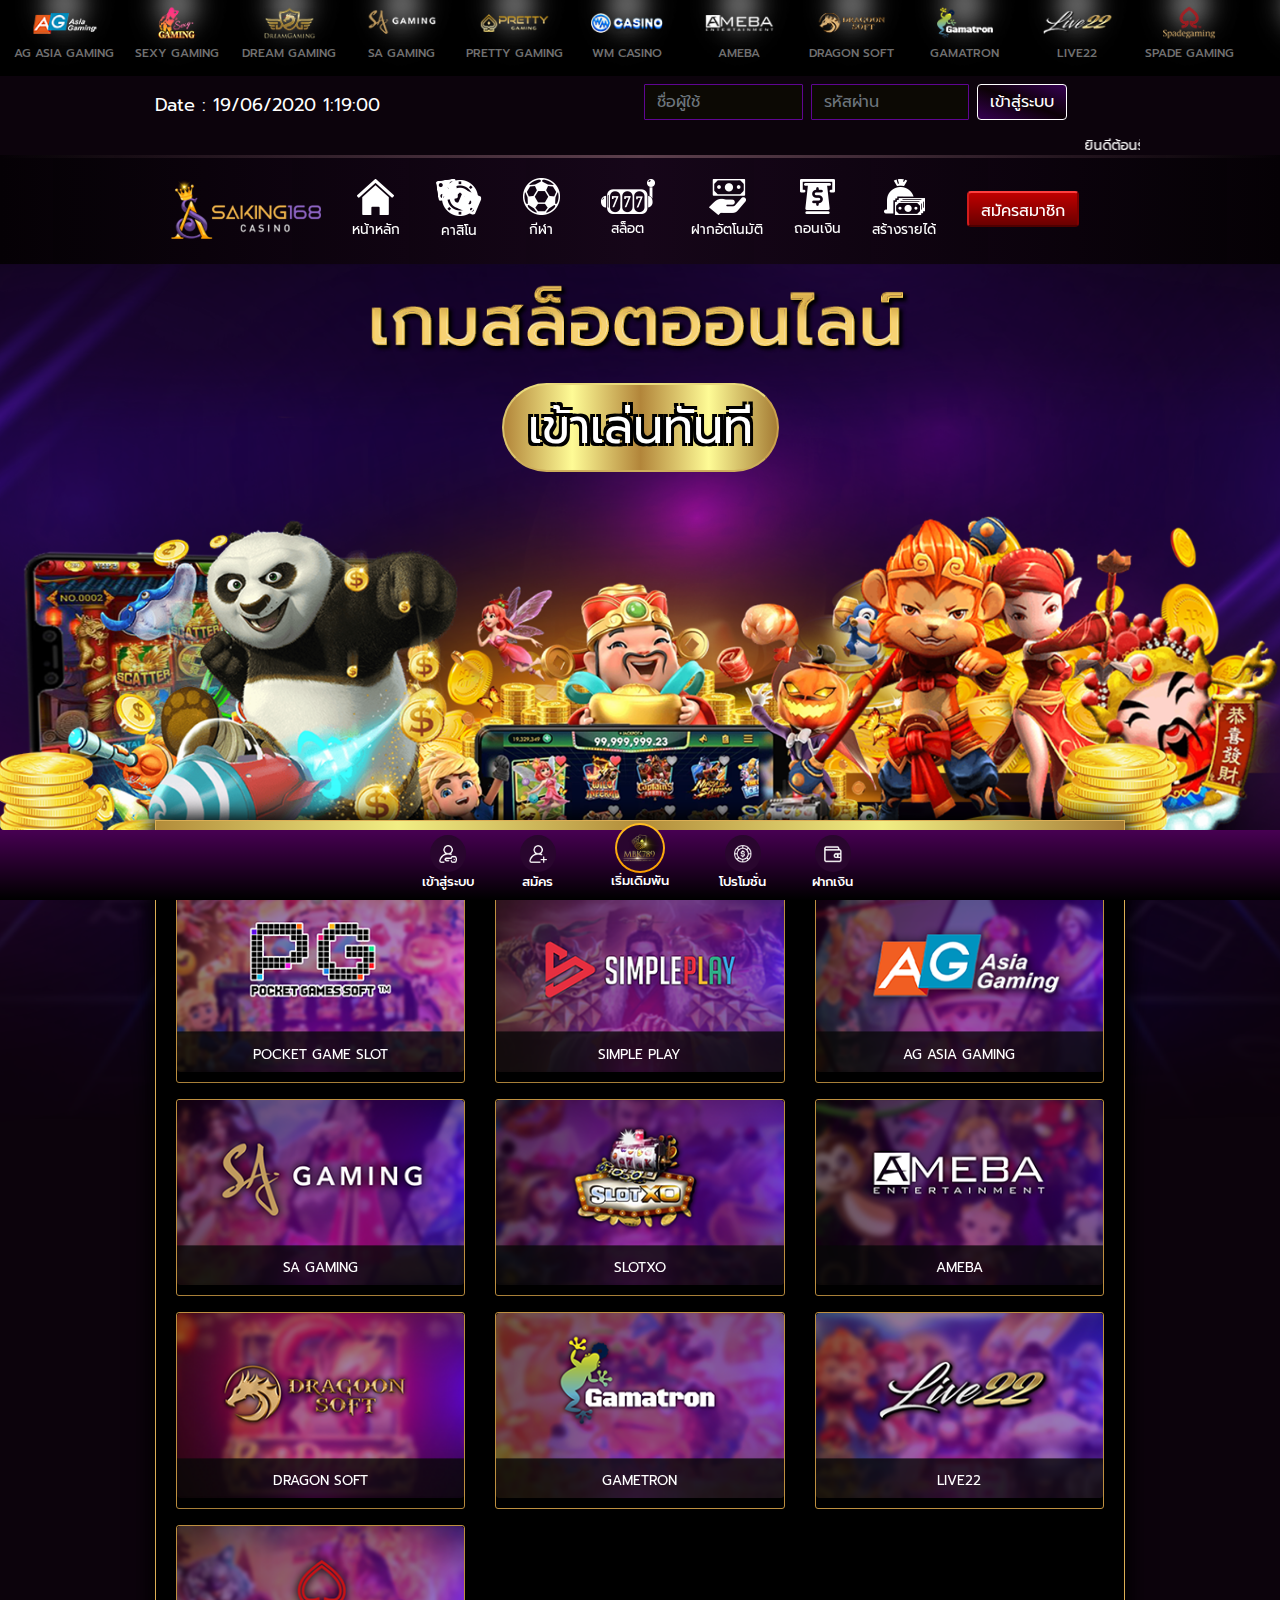
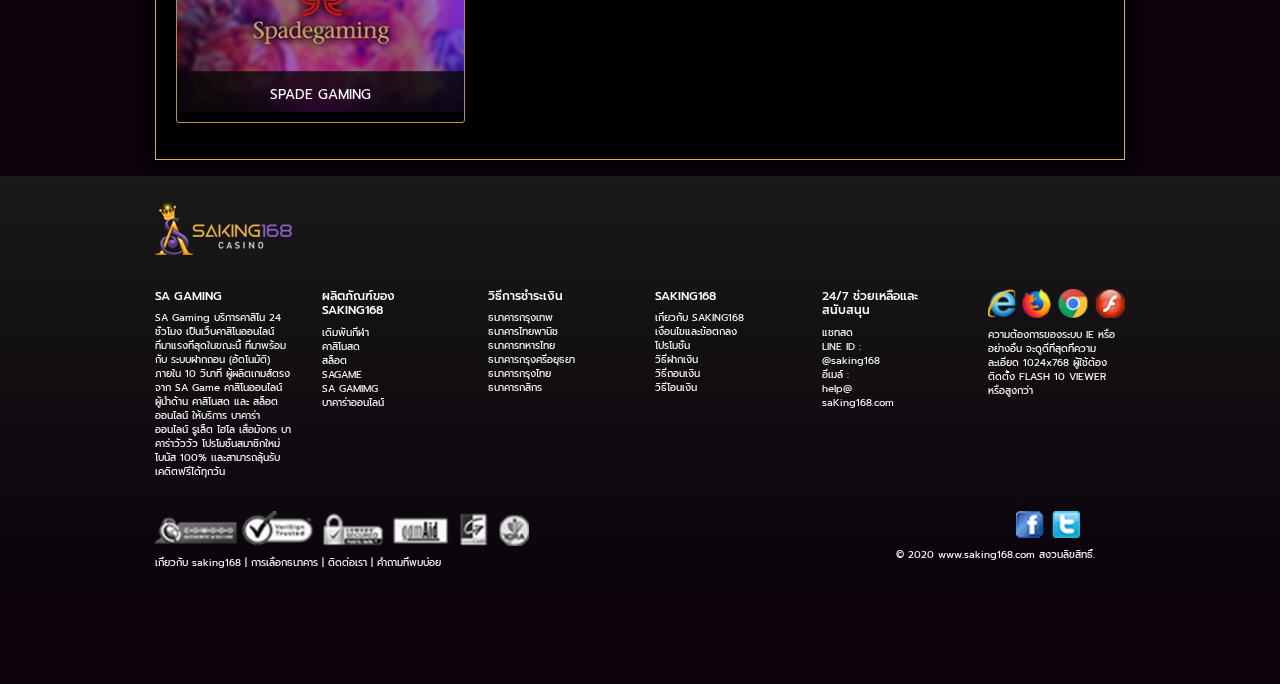
==== commit 8bc2fcd9: "LAST" ====
--- a/game.html
+++ b/game.html
@@ -415,102 +415,101 @@
 					<a href="#" class="btn btn-playnow">เข้าเล่นทันที</a>
 				</div>
 			</div>
-
-			<div class="ga-2 pt-4">
-				<div class="container mini pb-3">
-					<div class="card">
-						<div class="card-header">
-							<h5>ค่ายเกมสล็อตออนไลน์</h5>
-						</div>
-						<div class="card-body bg">
-							<div class="row">
-								<div class="col-12 col-sm-4 mb-3">
-									<a href="#">
-										<div class="card item">
-											<img src="./img/saking/pageGame/PG.png" class="img-fluid" alt="">
-											<p class="card-text">POCKET GAME SLOT</p>
-										</div>
-									</a>
-								</div>
-								<div class="col-12 col-sm-4 mb-3">
-									<a href="#">
-										<div class="card item">
-											<img src="./img/saking/pageGame/simple.png" class="img-fluid" alt="">
-											<p class="card-text">SIMPLE PLAY</p>
-										</div>
-									</a>
-								</div>
-								<div class="col-12 col-sm-4 mb-3">
-									<a href="#">
-										<div class="card item">
-											<img src="./img/saking/pageGame/AG.png" class="img-fluid" alt="">
-											<p class="card-text">AG asia gaming</p>
-										</div>
-									</a>
-								</div>
-								<div class="col-12 col-sm-4 mb-3">
-									<a href="#">
-										<div class="card item">
-											<img src="./img/saking/pageGame/SAgaming .png" class="img-fluid" alt="">
-											<p class="card-text">Sa Gaming</p>
-										</div>
-									</a>
-								</div>
-								<div class="col-12 col-sm-4 mb-3">
-									<a href="#">
-										<div class="card item">
-											<img src="./img/saking/pageGame/slot.png" class="img-fluid" alt="">
-											<p class="card-text">Slotxo</p>
-										</div>
-									</a>
-								</div>
-								<div class="col-12 col-sm-4 mb-3">
-									<a href="#">
-										<div class="card item">
-											<img src="./img/saking/pageGame/ameba.png" class="img-fluid" alt="">
-											<p class="card-text">Ameba</p>
-										</div>
-									</a>
-								</div>
-								<div class="col-12 col-sm-4 mb-3">
-									<a href="#">
-										<div class="card item">
-											<img src="./img/saking/pageGame/dragon.png" class="img-fluid" alt="">
-											<p class="card-text">Dragon Soft</p>
-										</div>
-									</a>
-								</div>
-								<div class="col-12 col-sm-4 mb-3">
-									<a href="#">
-										<div class="card item">
-											<img src="./img/saking/pageGame/gametron.png" class="img-fluid" alt="">
-											<p class="card-text">Gametron</p>
-										</div>
-									</a>
-								</div>
-								<div class="col-12 col-sm-4 mb-3">
-									<a href="#">
-										<div class="card item">
-											<img src="./img/saking/pageGame/live22.png" class="img-fluid" alt="">
-											<p class="card-text">Live22</p>
-										</div>
-									</a>
-								</div>
-								<div class="col-12 col-sm-4 mb-3">
-									<a href="#">
-										<div class="card item">
-											<img src="./img/saking/pageGame/spade.png" class="img-fluid" alt="">
-											<p class="card-text">Spade Gaming</p>
-										</div>
-									</a>
-								</div>
-							</div>
-						</div>
-					</div>
-				</div>
-			</div>
-		</section>
 	</div>
+	<div class="ga-2 pt-4">
+		<div class="container mini pb-3 mt-200-x">
+			<div class="card">
+				<div class="card-header">
+					<h5>ค่ายเกมสล็อตออนไลน์</h5>
+				</div>
+				<div class="card-body bg">
+					<div class="row">
+						<div class="col-12 col-sm-4 mb-3">
+							<a href="#">
+								<div class="card item">
+									<img src="./img/saking/pageGame/PG.png" class="img-fluid" alt="">
+									<p class="card-text">POCKET GAME SLOT</p>
+								</div>
+							</a>
+						</div>
+						<div class="col-12 col-sm-4 mb-3">
+							<a href="#">
+								<div class="card item">
+									<img src="./img/saking/pageGame/simple.png" class="img-fluid" alt="">
+									<p class="card-text">SIMPLE PLAY</p>
+								</div>
+							</a>
+						</div>
+						<div class="col-12 col-sm-4 mb-3">
+							<a href="#">
+								<div class="card item">
+									<img src="./img/saking/pageGame/AG.png" class="img-fluid" alt="">
+									<p class="card-text">AG asia gaming</p>
+								</div>
+							</a>
+						</div>
+						<div class="col-12 col-sm-4 mb-3">
+							<a href="#">
+								<div class="card item">
+									<img src="./img/saking/pageGame/SAgaming .png" class="img-fluid" alt="">
+									<p class="card-text">Sa Gaming</p>
+								</div>
+							</a>
+						</div>
+						<div class="col-12 col-sm-4 mb-3">
+							<a href="#">
+								<div class="card item">
+									<img src="./img/saking/pageGame/slot.png" class="img-fluid" alt="">
+									<p class="card-text">Slotxo</p>
+								</div>
+							</a>
+						</div>
+						<div class="col-12 col-sm-4 mb-3">
+							<a href="#">
+								<div class="card item">
+									<img src="./img/saking/pageGame/ameba.png" class="img-fluid" alt="">
+									<p class="card-text">Ameba</p>
+								</div>
+							</a>
+						</div>
+						<div class="col-12 col-sm-4 mb-3">
+							<a href="#">
+								<div class="card item">
+									<img src="./img/saking/pageGame/dragon.png" class="img-fluid" alt="">
+									<p class="card-text">Dragon Soft</p>
+								</div>
+							</a>
+						</div>
+						<div class="col-12 col-sm-4 mb-3">
+							<a href="#">
+								<div class="card item">
+									<img src="./img/saking/pageGame/gametron.png" class="img-fluid" alt="">
+									<p class="card-text">Gametron</p>
+								</div>
+							</a>
+						</div>
+						<div class="col-12 col-sm-4 mb-3">
+							<a href="#">
+								<div class="card item">
+									<img src="./img/saking/pageGame/live22.png" class="img-fluid" alt="">
+									<p class="card-text">Live22</p>
+								</div>
+							</a>
+						</div>
+						<div class="col-12 col-sm-4 mb-3">
+							<a href="#">
+								<div class="card item">
+									<img src="./img/saking/pageGame/spade.png" class="img-fluid" alt="">
+									<p class="card-text">Spade Gaming</p>
+								</div>
+							</a>
+						</div>
+					</div>
+				</div>
+			</div>
+		</div>
+	</div>
+	</section>
 
 
 	<footer class="footer">
--- a/css/app.css
+++ b/css/app.css
@@ -6,7 +6,7 @@
 	font-size: 0.85rem;
 	line-height: 1.4;
 	color: #000;
-	background: #000;	
+	background: #0c030c;	
 }
 .bgfullpage{
 	position: relative;
@@ -159,8 +159,13 @@
 	text-align: center;
 	border-radius: 0;
 	text-transform: uppercase;
-	background: linear-gradient(90deg, #af7e26, #f6b543, #af7e26);
-}
+	background: linear-gradient(0deg, #af7e26, #f6b543, #af7e26);
+}
+.header-title h5{
+	padding: 0;
+	margin: 0;
+}
+
 .card .card-header h5{
 	padding: 0;
 	margin: 0;
@@ -287,7 +292,7 @@
 	z-index: -1;
 }
 .nav-head{
-	background: linear-gradient(90deg,transparent, #280c2d, transparent);
+	background: linear-gradient(90deg,#0000008c, #160619, #0000008c);
 	background-position: center center;
 	background-size: cover;
 	background-repeat: no-repeat;
@@ -618,29 +623,53 @@
 	100% {background-position-x: -1000px;}
 }
 .banner{
+	/* position: relative;
+	background: url('../img/saking/bghome2.png');
+	background-position: top center;
+	backdrop-filter: contrast(80%);
+	background-repeat: no-repeat;
+	background-size: cover;
+	padding-top: 100px; */
 	position: relative;
-	background: url('../img/saking/bghome2.png');
-	background-position: center center;
-	backdrop-filter: contrast(80%);
-	background-repeat: no-repeat;
-	background-size: auto;
-	padding-top: 100px;
-}
-
+    background: url(../img/saking/bghome2.png);
+    background-position: top center;
+    backdrop-filter: contrast(80%);
+    background-repeat: no-repeat;
+    background-size: cover;
+    padding-bottom: 100px;
+}
+.paner{
+	margin-top: -145px;
+}
 .banner > .mini > .row{
 	align-items: flex-end;
 }
 @media(max-width: 768px) {
+	.mt-0-sm{
+		margin-top: 0px !important;
+	}
+	.img-fluid-banner{
+		width: 90% !important;
+	}
+	.paner{
+		margin-top: -20px !important;
+	}
 	.banner{
-		padding-top: 0px;
+		/* padding-top: 0px;
 		padding-bottom: 200px;
 		background-position: center center;
 		background: url(../img/saking/bghomemobile.png);
+		background-size: cover; */
+		padding-top: 0px;
+		background-position: center center;
+		background: url(../img/saking/bghomemobile.png);
 		background-size: cover;
+		background-repeat: no-repeat;
+		padding-bottom: 200px;
 	}
 	.banner-game{
-		background-size: auto !important;
-	    background-position: right 50% top -7% !important;
+		background-size: cover !important;
+		padding-bottom: 0px !important;
 	}
 	.mt-100 {
 		margin-top: 50px !important;
@@ -667,7 +696,11 @@
 	background: url('../img/saking/bggame.png');
 	background-position: top center;
 	background-repeat: no-repeat;
-	background-size: contain;
+	background-size: cover;
+	padding-bottom: 300px;
+}
+.mt-200-x{
+	margin-top: -200px;
 }
 .banner-game > .mini > .row{
 	align-items: flex-end;
@@ -1139,14 +1172,16 @@
 }
 .ga-2 .card.item .card-text{
 	left: 0;
-	bottom: 0;
-	position: absolute;
-	padding: .5rem;
-	background: rgba(0, 0, 0, 0.7);
-	width: 100%;
-	text-align: center;
-	color: #fff;
-	text-transform: uppercase;
+    bottom: 0;
+    height: 45px;
+    position: absolute;
+    padding: .5rem;
+    width: 100%;
+    text-align: center;
+    color: #fff;
+    text-transform: uppercase;
+	/* background: rgba(0, 0, 0, 0.7); */
+
 }
 .ga-2 a:hover .card.item .card-text{
 	color: #fff;
@@ -1308,10 +1343,11 @@
 	margin-right: 10px;
 }
 .menu-logo-nav{
-	padding-top: 20px;
-	padding-bottom: 20px;
+	/* padding-top: 10px;
+	padding-bottom: 10px; */
 }
 .menu-item{
+	padding-top: 10px;
     text-align: center;
 }
 .menu-item:hover{
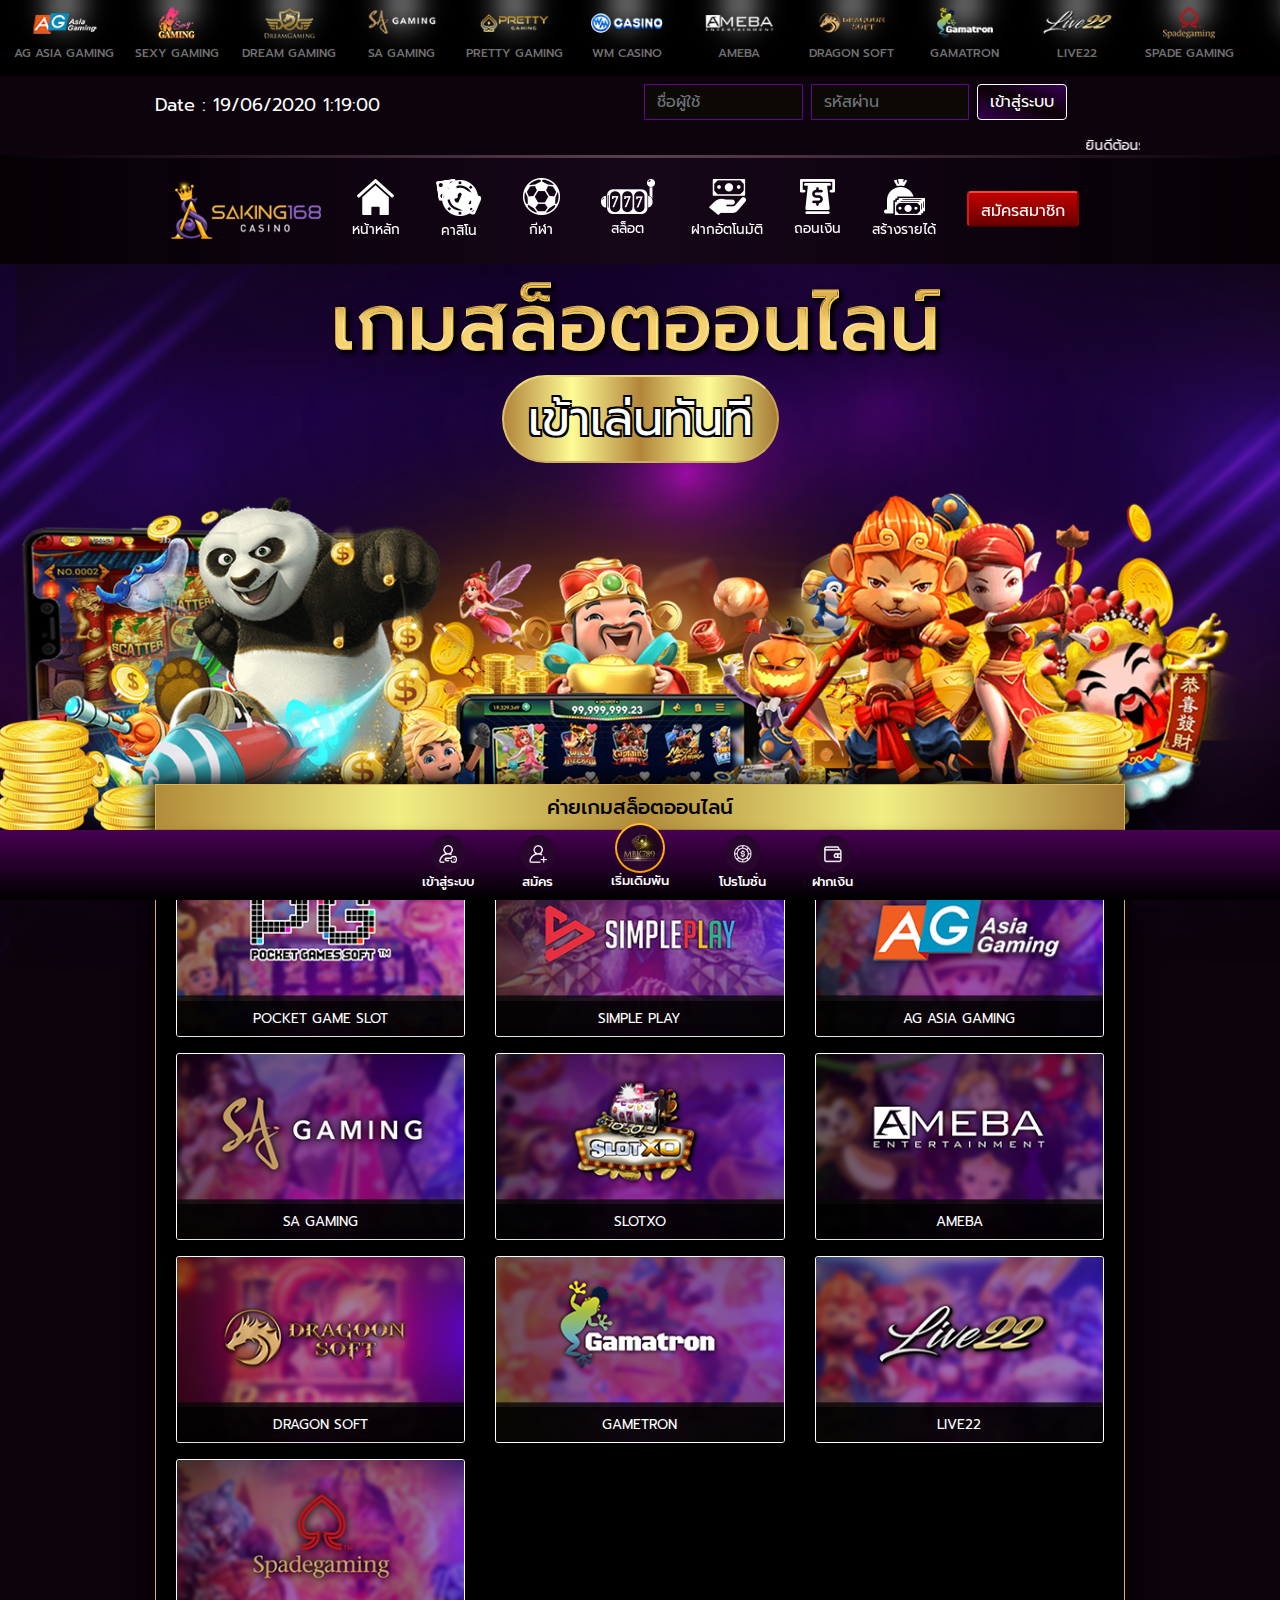
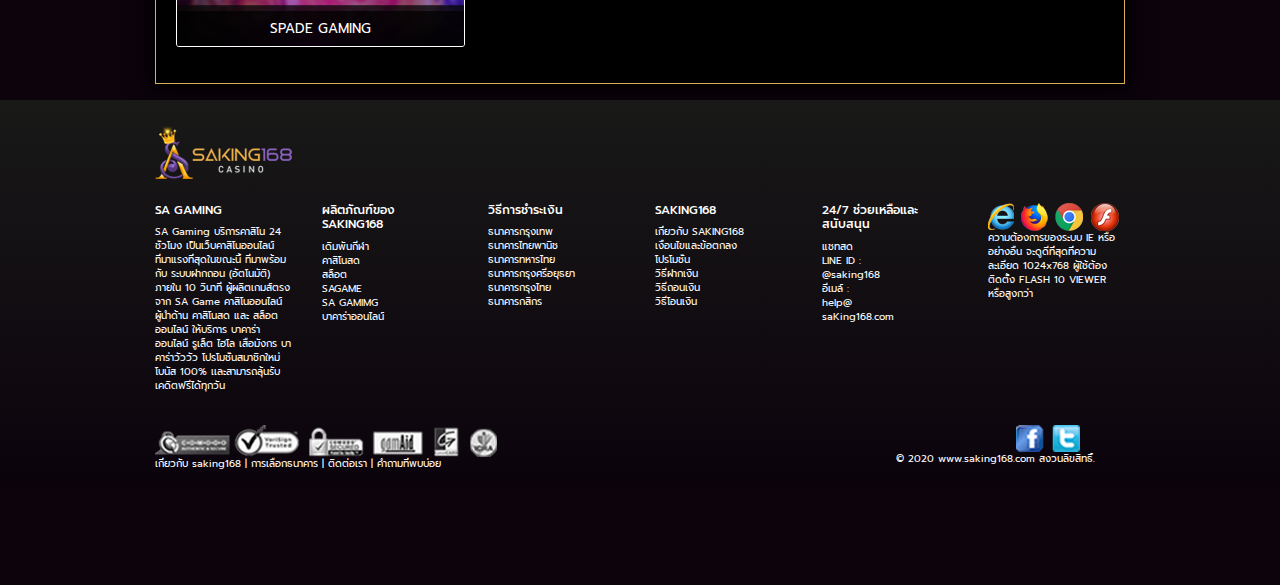
==== commit f2758b0d: "LAST" ====
--- a/game.html
+++ b/game.html
@@ -396,121 +396,111 @@
 			</div>
 		</nav>
 		<!-- End Mobile -->
-
-
 	</header> <!-- end header -->
 
-
-	<div class="banner-game">
-		<section class="game">
-			<div class="ga-1 container">
-				<div class="py-1">
-					<div class="row">
-						<div class="col-10 col-sm-6 m-auto">
-							<img src="./img/saking/lb-start.png" class="img-fluid" alt="">
-						</div>
-					</div>
-				</div>
-				<div class="py-3">
-					<a href="#" class="btn btn-playnow">เข้าเล่นทันที</a>
-				</div>
-			</div>
-	</div>
-	<div class="ga-2 pt-4">
-		<div class="container mini pb-3 mt-200-x">
-			<div class="card">
-				<div class="card-header">
-					<h5>ค่ายเกมสล็อตออนไลน์</h5>
-				</div>
-				<div class="card-body bg">
-					<div class="row">
-						<div class="col-12 col-sm-4 mb-3">
-							<a href="#">
-								<div class="card item">
-									<img src="./img/saking/pageGame/PG.png" class="img-fluid" alt="">
-									<p class="card-text">POCKET GAME SLOT</p>
-								</div>
-							</a>
-						</div>
-						<div class="col-12 col-sm-4 mb-3">
-							<a href="#">
-								<div class="card item">
-									<img src="./img/saking/pageGame/simple.png" class="img-fluid" alt="">
-									<p class="card-text">SIMPLE PLAY</p>
-								</div>
-							</a>
-						</div>
-						<div class="col-12 col-sm-4 mb-3">
-							<a href="#">
-								<div class="card item">
-									<img src="./img/saking/pageGame/AG.png" class="img-fluid" alt="">
-									<p class="card-text">AG asia gaming</p>
-								</div>
-							</a>
-						</div>
-						<div class="col-12 col-sm-4 mb-3">
-							<a href="#">
-								<div class="card item">
-									<img src="./img/saking/pageGame/SAgaming .png" class="img-fluid" alt="">
-									<p class="card-text">Sa Gaming</p>
-								</div>
-							</a>
-						</div>
-						<div class="col-12 col-sm-4 mb-3">
-							<a href="#">
-								<div class="card item">
-									<img src="./img/saking/pageGame/slot.png" class="img-fluid" alt="">
-									<p class="card-text">Slotxo</p>
-								</div>
-							</a>
-						</div>
-						<div class="col-12 col-sm-4 mb-3">
-							<a href="#">
-								<div class="card item">
-									<img src="./img/saking/pageGame/ameba.png" class="img-fluid" alt="">
-									<p class="card-text">Ameba</p>
-								</div>
-							</a>
-						</div>
-						<div class="col-12 col-sm-4 mb-3">
-							<a href="#">
-								<div class="card item">
-									<img src="./img/saking/pageGame/dragon.png" class="img-fluid" alt="">
-									<p class="card-text">Dragon Soft</p>
-								</div>
-							</a>
-						</div>
-						<div class="col-12 col-sm-4 mb-3">
-							<a href="#">
-								<div class="card item">
-									<img src="./img/saking/pageGame/gametron.png" class="img-fluid" alt="">
-									<p class="card-text">Gametron</p>
-								</div>
-							</a>
-						</div>
-						<div class="col-12 col-sm-4 mb-3">
-							<a href="#">
-								<div class="card item">
-									<img src="./img/saking/pageGame/live22.png" class="img-fluid" alt="">
-									<p class="card-text">Live22</p>
-								</div>
-							</a>
-						</div>
-						<div class="col-12 col-sm-4 mb-3">
-							<a href="#">
-								<div class="card item">
-									<img src="./img/saking/pageGame/spade.png" class="img-fluid" alt="">
-									<p class="card-text">Spade Gaming</p>
-								</div>
-							</a>
-						</div>
-					</div>
-				</div>
+	<section class="game">
+		<div class="ga-1">
+			<img src="./img/saking/lb-start.png" class="img-fluid img-80" alt="">
+			<div class="py-3">
+				<a href="#" class="btn btn-playnow">เข้าเล่นทันที</a>
 			</div>
 		</div>
-	</div>
+
+		<div class="ga-2">
+			<div class="container mini pb-3 mt-200-x">
+				<div class="card">
+					<div class="card-header">
+						<h5>ค่ายเกมสล็อตออนไลน์</h5>
+					</div>
+					<div class="card-body bg">
+						<div class="row">
+							<div class="col-12 col-sm-4 mb-3">
+								<a href="#">
+									<div class="card item">
+										<img src="./img/saking/pageGame/PG.png" class="img-fluid" alt="">
+										<p class="card-text">POCKET GAME SLOT</p>
+									</div>
+								</a>
+							</div>
+							<div class="col-12 col-sm-4 mb-3">
+								<a href="#">
+									<div class="card item">
+										<img src="./img/saking/pageGame/simple.png" class="img-fluid" alt="">
+										<p class="card-text">SIMPLE PLAY</p>
+									</div>
+								</a>
+							</div>
+							<div class="col-12 col-sm-4 mb-3">
+								<a href="#">
+									<div class="card item">
+										<img src="./img/saking/pageGame/AG.png" class="img-fluid" alt="">
+										<p class="card-text">AG asia gaming</p>
+									</div>
+								</a>
+							</div>
+							<div class="col-12 col-sm-4 mb-3">
+								<a href="#">
+									<div class="card item">
+										<img src="./img/saking/pageGame/SAgaming .png" class="img-fluid" alt="">
+										<p class="card-text">Sa Gaming</p>
+									</div>
+								</a>
+							</div>
+							<div class="col-12 col-sm-4 mb-3">
+								<a href="#">
+									<div class="card item">
+										<img src="./img/saking/pageGame/slot.png" class="img-fluid" alt="">
+										<p class="card-text">Slotxo</p>
+									</div>
+								</a>
+							</div>
+							<div class="col-12 col-sm-4 mb-3">
+								<a href="#">
+									<div class="card item">
+										<img src="./img/saking/pageGame/ameba.png" class="img-fluid" alt="">
+										<p class="card-text">Ameba</p>
+									</div>
+								</a>
+							</div>
+							<div class="col-12 col-sm-4 mb-3">
+								<a href="#">
+									<div class="card item">
+										<img src="./img/saking/pageGame/dragon.png" class="img-fluid" alt="">
+										<p class="card-text">Dragon Soft</p>
+									</div>
+								</a>
+							</div>
+							<div class="col-12 col-sm-4 mb-3">
+								<a href="#">
+									<div class="card item">
+										<img src="./img/saking/pageGame/gametron.png" class="img-fluid" alt="">
+										<p class="card-text">Gametron</p>
+									</div>
+								</a>
+							</div>
+							<div class="col-12 col-sm-4 mb-3">
+								<a href="#">
+									<div class="card item">
+										<img src="./img/saking/pageGame/live22.png" class="img-fluid" alt="">
+										<p class="card-text">Live22</p>
+									</div>
+								</a>
+							</div>
+							<div class="col-12 col-sm-4 mb-3">
+								<a href="#">
+									<div class="card item">
+										<img src="./img/saking/pageGame/spade.png" class="img-fluid" alt="">
+										<p class="card-text">Spade Gaming</p>
+									</div>
+								</a>
+							</div>
+						</div>
+					</div>
+				</div>
+			</div>
+		</div>
+
 	</section>
-
 
 	<footer class="footer">
 		<!-- start footer -->
--- a/css/app.css
+++ b/css/app.css
@@ -715,7 +715,7 @@
 .img-fluid-line{
 	width: 50%;
 }
-.img-fluid{
+.img-fluid-edit{
 	width: 100%;
 	padding-bottom: 10px;
 }
@@ -944,14 +944,14 @@
 }
 .cs-2 .card.item .card-text{
 	left: 0;
-	bottom: 0;
-	position: absolute;
-	padding: .5rem;
-	background: rgba(0, 0, 0, 0.7);
-	width: 100%;
-	text-align: center;
-	color: #fff;
-	text-transform: uppercase;
+    bottom: 0;
+    position: absolute;
+    padding: .5rem;
+    background: rgba(0, 0, 0, 0.7);
+    width: 100%;
+    text-align: center;
+    color: #fdf29b;
+    text-transform: uppercase;
 }
 .cs-2 a:hover .card.item .card-text{
 	color: #fff;
@@ -1112,9 +1112,8 @@
 
 
 /*    game     */
-
 .game{
-	background: url('../img/game/game-bg.png');
+	background: url('../img/saking/pageGame/bgGamePage.png');
 	background-position: center top;
 	background-size: 100% auto;
 	background-repeat: no-repeat;
@@ -1122,11 +1121,11 @@
 .ga-1{
 	height: 35rem;
 	padding-top: 5rem;
-	background: url('../img/game/banner.png');
-	background-position: bottom center;
-	background-size: auto 80%;
-	background-repeat: no-repeat;
-	text-align: center;
+	background: url('../img/saking/pageGame/bgGame.png');
+	background-position: top center;
+    background-size: auto 100%;
+    background-repeat: no-repeat;
+    text-align: center;
 }
 
 .ga-1 .btn-playnow{
@@ -1135,10 +1134,10 @@
 	color: #fff;
 	border-radius: 60px;
   text-shadow:
-   -3px -3px 0 #000,  
-    3px -3px 0 #000,
-    -3px 3px 0 #000,
-		 3px 3px 0 #000;
+   -2px -2px 0 #000,  
+    2px -2px 0 #000,
+    -2px 2px 0 #000,
+		 2px 2px 0 #000;
 	border: 2px solid transparent;
 	background: linear-gradient(90deg, #b2853a, #fefb96, #b2853a, #fefb96, #a57c35);
 	border-top-color: #e9da7b;
@@ -1168,20 +1167,18 @@
 	position: relative;
 	overflow: hidden;
 	border-radius: calc(.25rem - 1px);
-	border-color: #be9040;
+	border-color: #fff;
 }
 .ga-2 .card.item .card-text{
 	left: 0;
-    bottom: 0;
-    height: 45px;
-    position: absolute;
-    padding: .5rem;
-    width: 100%;
-    text-align: center;
-    color: #fff;
-    text-transform: uppercase;
-	/* background: rgba(0, 0, 0, 0.7); */
-
+	bottom: 0;
+	position: absolute;
+	padding: .5rem;
+	background: rgba(0, 0, 0, 0.7);
+	width: 100%;
+	text-align: center;
+	color: #fff;
+	text-transform: uppercase;
 }
 .ga-2 a:hover .card.item .card-text{
 	color: #fff;
@@ -1189,6 +1186,9 @@
 }
 
 @media(max-width: 768px) {
+	.img-80{
+		width: 80% !important;
+	}
 	.game {
 			background-size: 150% auto;
 	}
@@ -1220,7 +1220,7 @@
 }
 @media(min-width: 992px) {
 	.ga-1{
-		height: 35rem;
+		height: 45rem;
 		padding-top: 1rem;
 	}
 	.ga-2{
